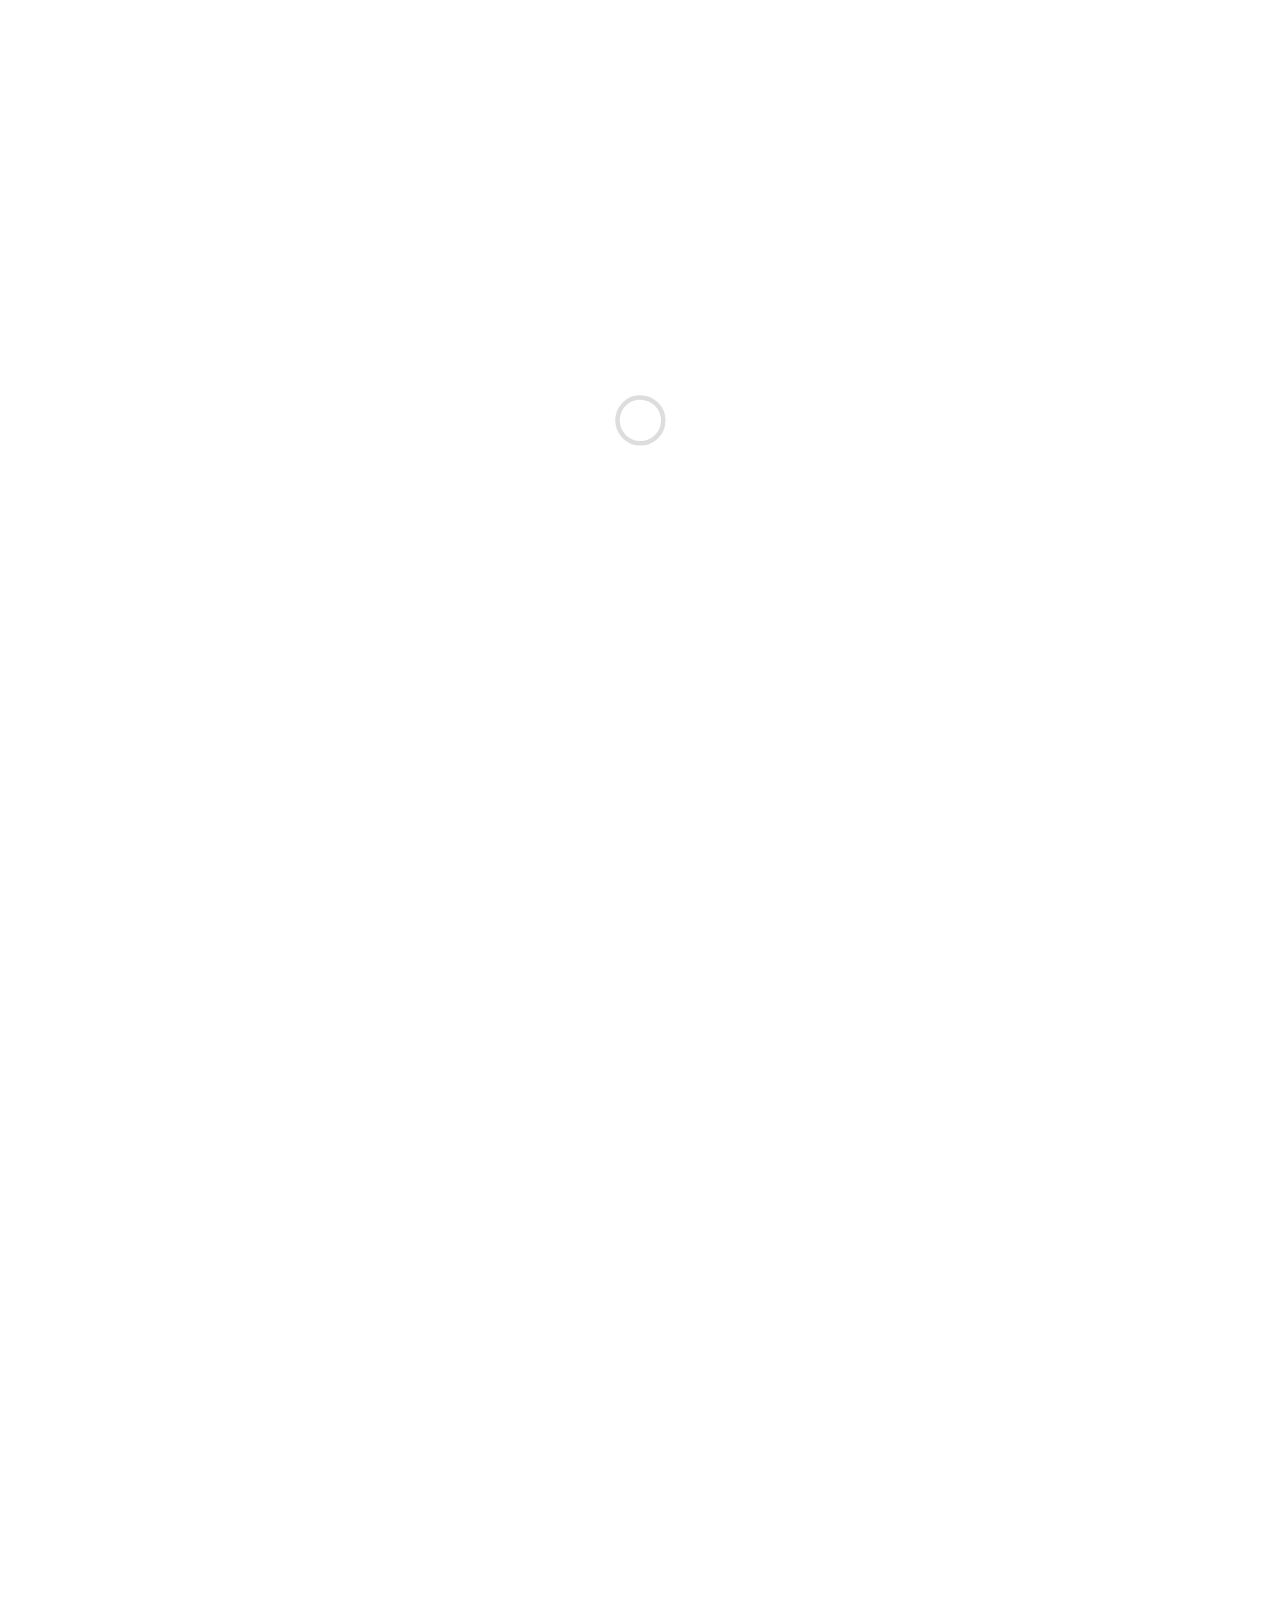
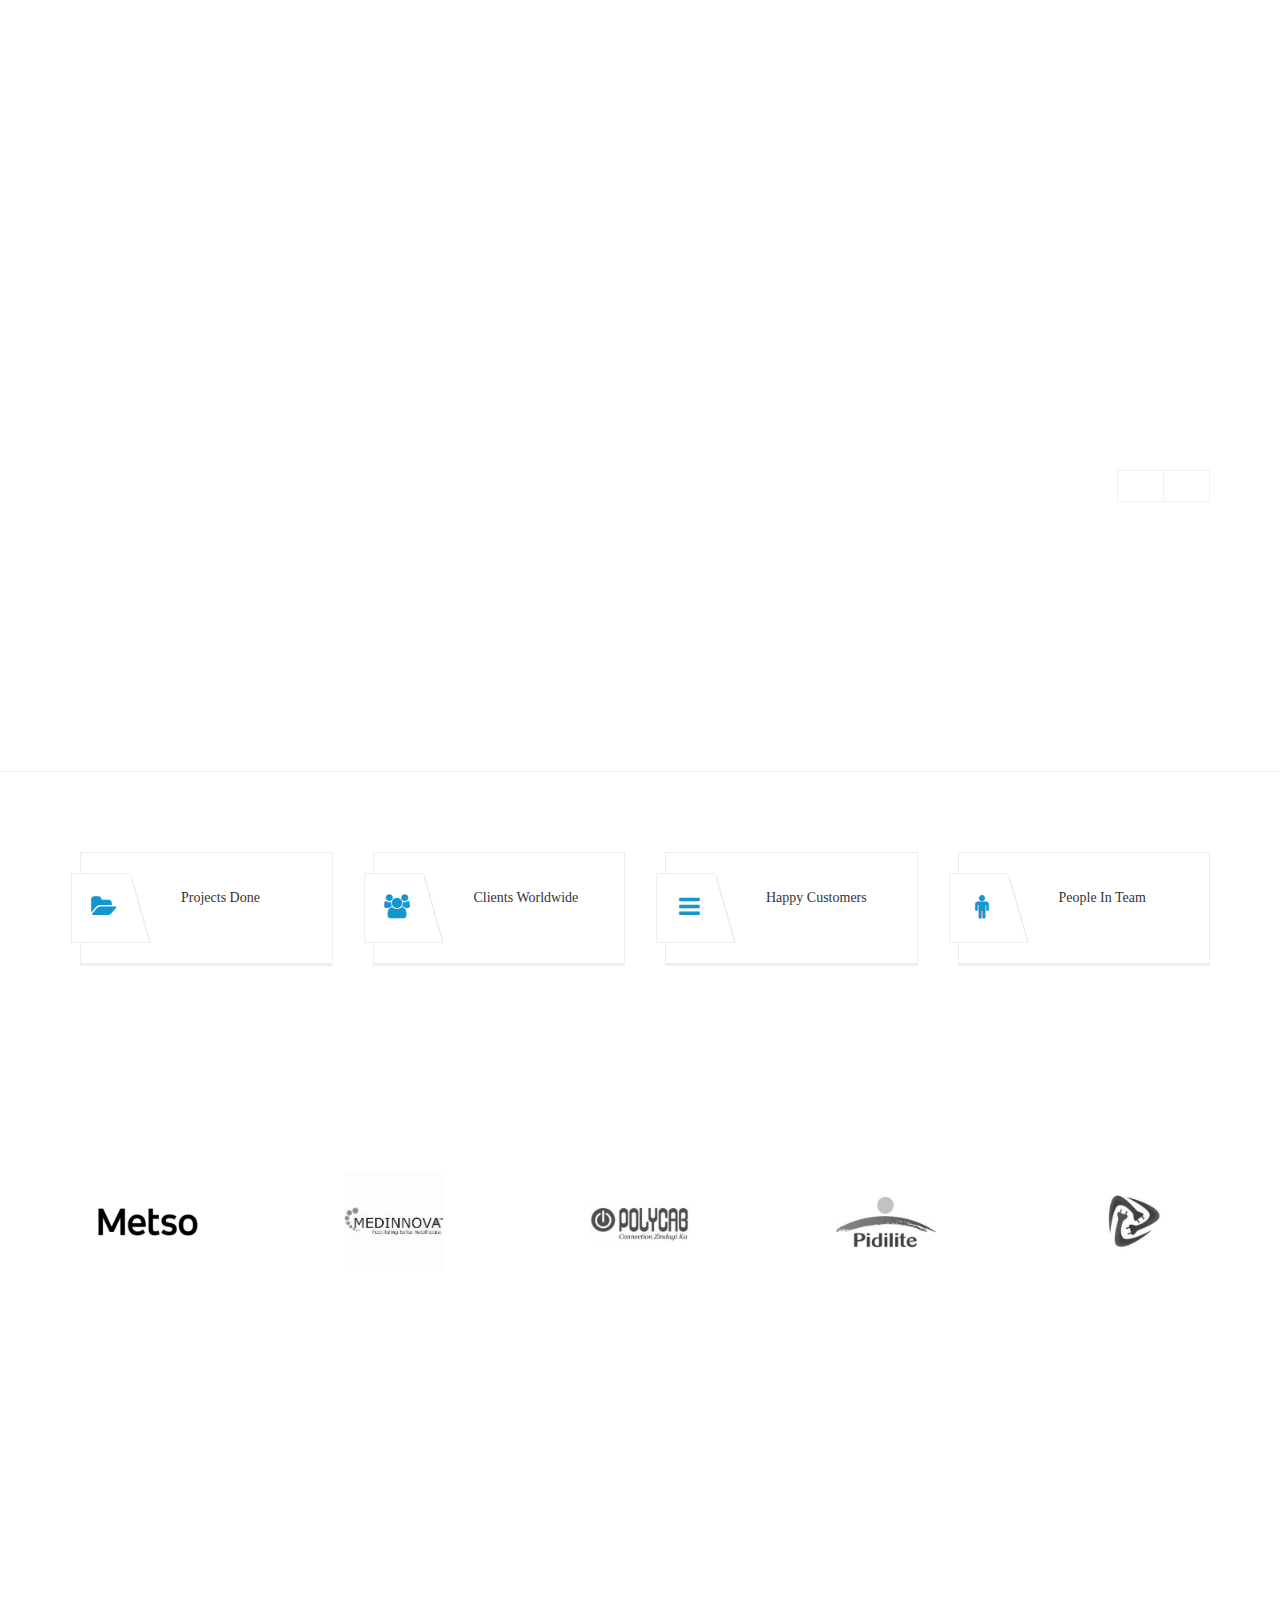
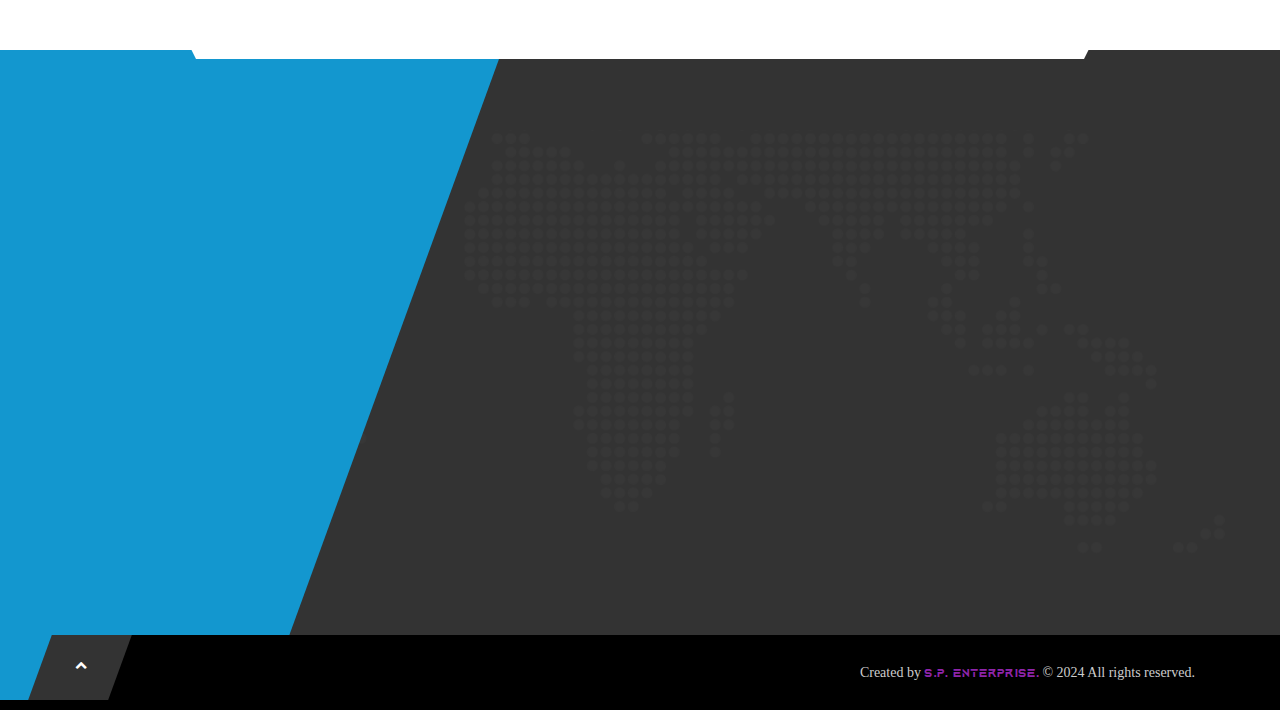
==== index.html @ 0b16272f "Added every changes client requested: Forms remaining" ====
<!DOCTYPE html>
<html>

<head>
  <meta charset="utf-8" />
  <meta name="viewport" content="width=device-width, initial-scale=1" />
  <title>Home | S.K. FIRE PROTECTION</title>
  <link rel="icon" href="img/logo.png" type="image/png" sizes="16x16" />
  <link rel="icon" href="img/logo.png" type="image/png" sizes="32x32" />
  <link rel="icon" href="img/logo.ico" type="image/x-icon" />
  <link href="css/master.css" rel="stylesheet" />
  <meta name="description" content="S.K. FIRE PROTECTION, Fire Safety Website, Vadodara, Gujarat " />
  <meta name="author" content="S.P. ENTERPRISE" />
  <meta name="keywords"
    content="S.K. Fire Protection, fire safety, fire protection services, fire extinguishers, fire alarms, fire safety equipment, fire safety solutions, Vadodara, Gujarat, fire safety consultancy, emergency fire solutions, fire safety products, fire system installation" />

  <!-- SWITCHER -->
  <link rel="stylesheet" id="switcher-css" type="text/css" href="assets/switcher/css/switcher.css" media="all" />
  <link rel="alternate stylesheet" type="text/css" href="assets/switcher/css/color1.css" title="color1" media="all"
    data-default-color="true" />
  <link rel="alternate stylesheet" type="text/css" href="assets/switcher/css/color2.css" title="color2" media="all" />
  <link rel="alternate stylesheet" type="text/css" href="assets/switcher/css/color3.css" title="color3" media="all" />
  <link rel="alternate stylesheet" type="text/css" href="assets/switcher/css/color4.css" title="color4" media="all" />
  <link rel="alternate stylesheet" type="text/css" href="assets/switcher/css/color5.css" title="color5" media="all" />
  <link rel="alternate stylesheet" type="text/css" href="assets/switcher/css/color6.css" title="color6" media="all" />
  <!-- Swiper CSS -->
  <link rel="stylesheet" href="https://unpkg.com/swiper/swiper-bundle.min.css">



  <!-- <link href="https://cdnjs.cloudflare.com/ajax/libs/font-awesome/5.15.4/css/all.min.css" rel="stylesheet" /> -->
  <style>
    @font-face {
      font-family: 'Aquire Bold';
      src: url('fonts/AquireBold.woff2') format('woff2'),
        url('fonts/AquireBold.woff') format('woff');
    }
  </style>
</head>

<body data-scrolling-animations="true">
  <div class="sp-body">
    <!-- Loader Landing Page -->
    <div id="ip-container" class="ip-container">
      <div class="ip-header">
        <div class="ip-loader">
          <svg class="ip-inner" width="60px" height="60px" viewBox="0 0 80 80">
            <path class="ip-loader-circlebg"
              d="M40,10C57.351,10,71,23.649,71,40.5S57.351,71,40.5,71 S10,57.351,10,40.5S23.649,10,39.3,10z" />
            <path id="ip-loader-circle" class="ip-loader-circle"
              d="M40,10C57.351,10,71,23.649,71,40.5S57.351,71,40.5,71 S10,57.351,10,40.5S23.649,10,40.5,10z" />
          </svg>
        </div>
      </div>
    </div>
    <!-- Loader end -->
    <header id="this-is-top">
      <div class="container-fluid">
        <div class="topmenu row">
          <nav class="col-sm-offset-3 col-md-offset-4 col-lg-offset-4 col-sm-6 col-md-5 col-lg-5">
            <a href="#">Our Profile</a>
            <!-- <a href="#">WHY US</a> -->
          </nav>
          <nav class="text-right col-sm-3 col-md-3 col-lg-3">
            <a href="https://www.facebook.com/share/oGcyywzEA2PWgg3w/?mibextid=LQQJ4d" target="_blank" rel="noopener"><i
                class="fa fa-facebook"></i></a>
            <a href="https://www.instagram.com/skfireprotection?igsh=MWU0eGJzcnNma3BvNg==" target="_blank"
              rel="noopener"><i class="fa fa-instagram"></i></a>
            <a href="#" target="_blank" rel="noopener"><i class="fa fa-twitter"></i></a>
            <a href="https://pin.it/6YFAk7bSs" target="_blank" rel="noopener"><i class="fa fa-pinterest"></i></a>
            <a href="https://youtube.com/@skfireprotection?si=cp6RNtOgEYBADUzR" target="_blank" rel="noopener"><i
                class="fa fa-youtube"></i></a>
            <a href="https://wa.me/+917600052244" target="_blank" rel="noopener">
              <i class="fa fa-whatsapp"></i>
            </a>
          </nav>
        </div>
        <div class="row header">
          <div class="col-sm-3 col-md-3 col-lg-3 d-flex align-items-center">
            <!-- Logo Section -->
            <img src="img/SK Fire Logo-01.png" width="150px" height="150px" alt="S.K. Fire Protection" />
            <!-- Name Section -->
            <!-- <span class="ms-2" style="font-size: 16px; font-weight: bold ; color: black">S.K. FIRE PROTECTION</span> -->
          </div>
          <div class="col-sm-offset-1 col-md-offset-1 col-lg-offset-1 col-sm-8 col-md-8 col-lg-8">
            <div class="text-right header-padding">
              <div class="h-block">
                <span>EMAIL US</span>
                <a href="mailto:info.skfireprotection@gmail.com " class="email-link">info.skfireprotection@gmail.com
                </a>
              </div>
              <div class="h-block"><span>WORKING HOURS</span> 10:00am - 10:00pm</div>
              <div class="h-block"><span>WORKING DAYS</span> Monday - Sunday</div>
              <a class="btn btn-success" href="contact.html">CONTACT US TODAY</a>
            </div>
          </div>
        </div>

        <div id="main-menu-bg"></div>
        <a id="menu-open" href="#"><i class="fa fa-bars"></i></a>
        <nav class="main-menu navbar-main-slide">
          <ul class="nav navbar-nav navbar-main">
            <li><a href="#">HOME</a></li>
            <li class="dropdown">
              <a data-toggle="dropdown" class="dropdown-toggle border-hover-color1" href="">OUR SERVICES <i
                  class="fa fa-angle-down"></i></a>
              <ul class="dropdown-menu">
                <li>
                  <a href="fire-hydrant-system.html">Fire Hydrant Systems</a>
                </li>
                <li><a href="fire-alarm-system.html">Fire Alarm Systems</a></li>
                <li><a href="fire-extinguishers.html">Fire Extinguishers</a></li>
                <li><a href="ip-cctv-camera.html">IP CCTV Camera</a></li>
                <li><a href="fire-sprinkler-system.html">Fire Sprinkler Systems</a></li>

              </ul>
            </li>
            <li><a href="about-us.html">ABOUT US</a></li>

            <li><a href="contact.html">OUR CONTACTS</a></li>
            <li>
              <a class="btn_header_search" href="#"><i class="fa fa-search"></i></a>
            </li>
          </ul>
          <div class="search-form-modal transition">
            <form class="navbar-form header_search_form">
              <i class="fa fa-times search-form_close"></i>
              <div class="form-group">
                <input type="text" class="form-control" placeholder="Search" />
              </div>
              <button type="submit" class="btn btn_search customBgColor">
                Search
              </button>
            </form>
          </div>
        </nav>
        <a id="menu-close" href="#"><i class="fa fa-times"></i></a>
      </div>
    </header>

    <div id="owl-main-slider" class="owl-carousel enable-owl-carousel" data-single-item="true" data-pagination="false"
      data-auto-play="true" data-main-slider="true" data-stop-on-hover="true">
      <div class="item">
        <img src="media/main-slider/1.jpg" alt="slider" />
        <div class="container-fluid">
          <div class="slider-content col-md-6 col-lg-6">
            <div style="display: table">
              <div style="display: table-cell; width: 100px; vertical-align: top">
                <a class="prev"><i class="fa fa-angle-left"></i></a>
                <a class="next"><i class="fa fa-angle-right"></i></a>
              </div>
              <div style="display: table-cell">
                <h1>FIRE HYDRANT SYSTEMS</h1>
              </div>
            </div>
            <p>
              Complete setup of hydrants, pumps, and piping for high-pressure firefighting, ensuring strategic placement
              and safety compliance.

              <br /><a class="btn btn-success" href="fire-hydrant-system.html">LEARN MORE</a>
            </p>
          </div>
        </div>
      </div>
      <div class="item">
        <img src="media/main-slider/2.jpg" alt="slider" />
        <div class="container-fluid">
          <div class="slider-content col-md-6 col-lg-6">
            <div style="display: table">
              <div style="display: table-cell; width: 100px; vertical-align: top">
                <a class="prev"><i class="fa fa-angle-left"></i></a>
                <a class="next"><i class="fa fa-angle-right"></i></a>
              </div>
              <div style="display: table-cell">
                <h1>FIRE ALARM SYSTEM</h1>
              </div>
            </div>
            <p>
              Advanced fire detection with alarms and sensors, offering early alerts and full safety compliance.


              <br /><a class="btn btn-success" href="fire-alarm-system.html">LEARN MORE</a>
            </p>
          </div>
        </div>
      </div>
      <div class="item">
        <img src="media/3-column-info/11.jpg" alt="slider" />
        <div class="container-fluid">
          <div class="slider-content col-md-6 col-lg-6">
            <div style="display: table">
              <div style="display: table-cell; width: 100px; vertical-align: top">
                <a class="prev"><i class="fa fa-angle-left"></i></a>
                <a class="next"><i class="fa fa-angle-right"></i></a>
              </div>
              <div style="display: table-cell">
                <h1>FIRE EXTINGUISHERS</h1>
              </div>
            </div>
            <p>
              Installation of CO2 and ABC extinguishers with proper mounting, signage, and functionality testing.

              <br /><a class="btn btn-success" href="fire-extinguishers.html">LEARN MORE</a>
            </p>
          </div>
        </div>
      </div>
      <div class="item">
        <img src="media/3-column-info/10.jpg" alt="slider" />
        <div class="container-fluid">
          <div class="slider-content col-md-6 col-lg-6">
            <div style="display: table">
              <div style="display: table-cell; width: 100px; vertical-align: top">
                <a class="prev"><i class="fa fa-angle-left"></i></a>
                <a class="next"><i class="fa fa-angle-right"></i></a>
              </div>
              <div style="display: table-cell">
                <h1>IP CCTV CAMERA</h1>
              </div>
            </div>
            <p>
              HD surveillance cameras with installation, network setup, and real-time monitoring options.

              <br /><a class="btn btn-success" href="ip-cctv-camera.html">LEARN MORE</a>
            </p>
          </div>
        </div>
      </div>
      <div class="item">
        <img src="media/main-slider/3.jpg" alt="slider" />
        <div class="container-fluid">
          <div class="slider-content col-md-6 col-lg-6">
            <div style="display: table">
              <div style="display: table-cell; width: 100px; vertical-align: top">
                <a class="prev"><i class="fa fa-angle-left"></i></a>
                <a class="next"><i class="fa fa-angle-right"></i></a>
              </div>
              <div style="display: table-cell">
                <h1>FIRE SPRINKLER SYSTEMS</h1>
              </div>
            </div>
            <p>
              Automatic fire suppression with sprinkler systems designed for optimal coverage and safety adherence.
              <br /><a class="btn btn-success" href="fire-sprinkler-system.html">LEARN MORE</a>
            </p>
          </div>
        </div>
      </div>
    </div>

    <!-- <div class="container-fluid">
      <div class="row column-info block-content">
        <div class="col-sm-4 col-md-4 col-lg-4 wow fadeInLeft" data-wow-delay="3.3s">
          <img src="img/truck2.jpeg" alt="slider" />
          <span></span>
          <h3>FAST CARGO MOVEMENT</h3>
          <p>
            We are able to marshall resources and more required cargo from
            origin to the required destination within the shortest time
            period.
          </p>
          <a class="btn btn-default btn-sm" href="road-trucking.html">READ MORE</a>
        </div>
        <div class="col-sm-4 col-md-4 col-lg-4 wow fadeInUp" data-wow-delay="3.3s">
          <img src="img/truck.jpeg" alt="Img" />
          <span></span>
          <h3>FAST AIR FREIGHT</h3>
          <p>
            we are able to offer international coverage on air freight and
            also assist in interconnections of flights schedules for Transit
            Cargo
          </p>
          <a class="btn btn-default btn-sm" href="clearance.html">READ MORE</a>
        </div>
        <div class="col-sm-4 col-md-4 col-lg-4 wow fadeInRight" data-wow-delay="3.3s">
          <img src="img/truck3.jpeg" alt="Img" />
          <span></span>
          <h3>GROUND SHIPPING</h3>
          <p>
            We provide a reasonable yet comprehensive transportation network
            within East and Central Africa road from the Port.
          </p>
          <a class="btn btn-default btn-sm" href="road-trucking.html">READ MORE</a>
        </div>
      </div>
    </div> -->

    <hr />
    <div class="big-hr color-1 wow zoomInUp" data-wow-delay="0.3s">
      <div class="text-left" style="margin-right: 40px">
        <h2>Your Protection is Our Profession !!!</h2>
        <p>Address : F/F 146, Phoenix Complex, Nr. Suraj Plaza, Sayajigunj, Vadodara, Gujarat, 390006</p>
      </div>
      <div>
        <a class="btn btn-success btn-lg" href="contact.html">CONTACT US TODAY</a>
      </div>
    </div>

    <div class="container-fluid block-content">
      <div class="text-center hgroup wow zoomInUp" data-wow-delay="0.3s">
        <h1>OUR SERVICES</h1>
        <h2 class="blackcolor">
          Reliable Fire Protection & Security Solutions – <br \> Safeguarding Your Business with Expert Systems
        </h2>
      </div>
      <div class="row our-services text-center">
        <div class="col-sm-6 col-md-4 col-lg-4 wow zoomInLeft" data-wow-delay="0.3s">
          <a href="fire-hydrant-system.html">
            <span>
              <img src="fonts/fire-hydrant.svg" alt="Fire Icon" style="width: 40px; height: 40px;" />
            </span>
            <h4>FIRE HYDRANT SYSTEMS</h4>
            <p>
              Reliable and robust, our fire hydrant systems
              stand ready to protect lives and property. Engineered for performance, ensuring safety when it matters
              most.
            </p>
          </a>
        </div>
        <div class="col-sm-6 col-md-4 col-lg-4 wow zoomInUp" data-wow-delay="0.3s">
          <a href="fire-alarm-system.html">
            <span><img src="fonts/fire-alarm.svg" alt="Fire Icon" style="width: 40px; height: 40px;" /></span>
            <h4>FIRE ALARM SYSTEMS</h4>
            <p>
              Stay ahead of danger with our reliable fire
              alarm systems. Protect lives and property with instant alerts when every second counts.
            </p>
          </a>
        </div>
        <div class="col-sm-6 col-md-4 col-lg-4 wow zoomInUp" data-wow-delay="0.3s">
          <a href="fire-extinguishers.html">
            <span><img src="fonts/fire-extinguisher.svg" alt="Fire Icon" style="width: 40px; height: 40px;" /></span>
            <h4>FIRE EXTINGUISHERS</h4>
            <p>
              Reliable fire extinguishers for
              swift response and safety. Empowering you to tackle fires quickly and efficiently, ensuring
              protection when you need it most.
            </p>
          </a>
        </div>
        <div class="col-sm-6 col-md-4 col-lg-4 wow zoomInUp" data-wow-delay="0.3s">
          <a href="ip-cctv-camera.html">
            <span><img src="fonts/cctv-camera.svg" alt="Fire Icon" style="width: 40px; height: 40px;" /></span>
            <h4>IP CCTV CAMERAS</h4>
            <p>
              Secure your premises with
              cutting-edge IP CCTV cameras for real-time monitoring and high-definition surveillance. Our
              systems offer reliable protection, anytime, anywhere, with advanced features for enhanced
              security
            </p>
          </a>
        </div>
        <div class="col-sm-6 col-md-4 col-lg-4 wow zoomInUp" data-wow-delay="0.3s">
          <a href="fire-sprinkler-system.html">
            <span><img src="fonts/sprinkler.svg" alt="Fire Icon" style="width: 40px; height: 40px;" /></span>
            <h4>FIRE SPRINKLER SYSTEMS</h4>
            <p>
              Reliable fire protection at the push
              of a button. Our fire sprinkler systems ensure early detection and swift suppression, keeping
              your property safe.
            </p>
          </a>
        </div>
      </div>
    </div>

    <div class="block-content inner-offset">
      <div class="info-texts wow fadeIn" data-wow-delay="0.3s">
        <div class="container-fluid">
          <div class="row">
            <div class="col-sm-4 col-md-4 col-lg-4">
              <p>
                We can assist you with the services we provide thanks to our extensive network of offices in all
                important cities.

              </p>
            </div>
            <div class="col-sm-4 col-md-4 col-lg-4">
              <p>
                Our happy clients are receiving specialised services in fire safety solutions from us with the
                assistance
                of our authorized partners.
              </p>
            </div>
            <div class="col-sm-4 col-md-4 col-lg-4">
              <p>
                We offer full-service fire safety solutions, emergency response, and fire risk management.


              </p>
            </div>
          </div>
        </div>
      </div>
    </div>

    <div class="fleet-gallery block-content bg-image inner-offset">
      <div class="container-fluid inner-offset">
        <div class="text-center hgroup wow zoomInUp" data-wow-delay="0.3s">
          <h1>GALLERY OF OUR WORK</h1>
          <h2>We always utilize the best and fastest fire response systems.

          </h2>
        </div>
        <div id="fleet-gallery" class="owl-carousel enable-owl-carousel" data-pagination="false" data-navigation="true"
          data-min450="2" data-min600="2" data-min768="4">
          <div class="wow rotateIn" data-wow-delay="0.3s">
            <img src="img/image-worker.jpg" alt="Img" style="height: 200px" />
          </div>
          <div class="wow rotateIn" data-wow-delay="0.3s">
            <img src="img/image-worker.jpg" alt="Img" style="height: 200px" />
          </div>
          <div class="wow rotateIn" data-wow-delay="0.3s">
            <img src="img/image-worker.jpg" alt="Img" style="height: 200px" />
          </div>
          <div class="wow rotateIn" data-wow-delay="0.3s">
            <img src="img/image-worker.jpg" alt="Img" style="height: 200px" />
          </div>
          <div class="wow rotateIn" data-wow-delay="0.3s">
            <img src="img/image-worker.jpg" alt="Img" style="height: 200px" />
          </div>
          <div class="wow rotateIn" data-wow-delay="0.3s">
            <img src="img/image-worker.jpg" alt="Img" style="height: 200px" />
          </div>
          <div class="wow rotateIn" data-wow-delay="0.3s">
            <img src="img/image-worker.jpg" alt="Img" style="height: 200px" />
          </div>
        </div>
      </div>
    </div>

    <hr />

    <div class="container-fluid block-content percent-blocks" data-waypoint-scroll="true">
      <div class="row stats">
        <div class="col-sm-6 col-md-3 col-lg-3">
          <div class="chart" data-percent="230">
            <span><i class="fa fa-folder-open"></i></span>
            <span class="percent"></span>Projects Done
          </div>
        </div>
        <div class="col-sm-6 col-md-3 col-lg-3">
          <div class="chart" data-percent="68">
            <span><i class="fa fa-users"></i></span>
            <span class="percent"></span>Clients Worldwide
          </div>
        </div>
        <div class="col-sm-6 col-md-3 col-lg-3">
          <div class="chart" data-percent="16">
            <span><i class="fa fa-bars"></i></span>
            <span class="percent"></span>Happy Customers
          </div>
        </div>
        <div class="col-sm-6 col-md-3 col-lg-3">
          <div class="chart" data-percent="46">
            <span><i class="fa fa-male"></i></span>
            <span class="percent"></span>People In Team
          </div>
        </div>
      </div>
    </div>

    <div class="swiper-container">
      <div class="text-center hgroup wow zoomInUp" data-wow-delay="0.3s">
        <h1>OUR CLIENTS</h1>
      </div>
      <div class="swiper-wrapper">
        <div class="swiper-slide">
          <img src="media/clients/Client 1.png" alt="Client 3 Logo" class="client-logo" />
        </div>
        <div class="swiper-slide">
          <img src="media/clients/Client 2.png" alt="Client 3 Logo" class="client-logo" />
        </div>
        <div class="swiper-slide">
          <img src="media/clients/Client 3.png" alt="Client 3 Logo" class="client-logo" />
        </div>
        <div class="swiper-slide">
          <img src="media/clients/Client 4.png" alt="Client 3 Logo" class="client-logo" />
        </div>
        <div class="swiper-slide">
          <img src="media/clients/Client 5.png" alt="Client 3 Logo" class="client-logo" />
        </div>
        <div class="swiper-slide">
          <img src="media/clients/Client 6.png" alt="Client 3 Logo" class="client-logo" />
        </div>
        <div class="swiper-slide">
          <img src="media/clients/Client 7.png" alt="Client 3 Logo" class="client-logo" />
        </div>
        <div class="swiper-slide">
          <img src="media/clients/Client 8.png" alt="Client 3 Logo" class="client-logo" />
        </div>
        <div class="swiper-slide">
          <img src="media/clients/Client 9.png" alt="Client 3 Logo" class="client-logo" />
        </div>
        <div class="swiper-slide">
          <img src="media/clients/Client 10.png" alt="Client 3 Logo" class="client-logo" />
        </div>
        <div class="swiper-slide">
          <img src="media/clients/Client 11.png" alt="Client 3 Logo" class="client-logo" />
        </div>
        <div class="swiper-slide">
          <img src="media/clients/Client 12.png" alt="Client 3 Logo" class="client-logo" />
        </div>
        <div class="swiper-slide">
          <img src="media/clients/Client 13.png" alt="Client 3 Logo" class="client-logo" />
        </div>
        <div class="swiper-slide">
          <img src="media/clients/Client 14.png" alt="Client 3 Logo" class="client-logo" />
        </div>
        <div class="swiper-slide">
          <img src="media/clients/Client 15.png" alt="Client 3 Logo" class="client-logo" />
        </div>
        <div class="swiper-slide">
          <img src="media/clients/Client 16.png" alt="Client 3 Logo" class="client-logo" />
        </div>
        <div class="swiper-slide">
          <img src="media/clients/Client 17.png" alt="Client 3 Logo" class="client-logo" />
        </div>
        <div class="swiper-slide">
          <img src="media/clients/Client 18.png" alt="Client 3 Logo" class="client-logo" />
        </div>
        <div class="swiper-slide">
          <img src="media/clients/Client 19.png" alt="Client 3 Logo" class="client-logo" />
        </div>
        <div class="swiper-slide">
          <img src="media/clients/Client 20.png" alt="Client 3 Logo" class="client-logo" />
        </div>
        <div class="swiper-slide">
          <img src="media/clients/Client 21.png" alt="Client 3 Logo" class="client-logo" />
        </div>
        <div class="swiper-slide">
          <img src="media/clients/Client 22.png" alt="Client 3 Logo" class="client-logo" />
        </div>
        <div class="swiper-slide">
          <img src="media/clients/Client 23.png" alt="Client 3 Logo" class="client-logo" />
        </div>
        <div class="swiper-slide">
          <img src="media/clients/Client 24.png" alt="Client 3 Logo" class="client-logo" />
        </div>
        <div class="swiper-slide">
          <img src="media/clients/Client 25.png" alt="Client 3 Logo" class="client-logo" />
        </div>
        <div class="swiper-slide">
          <img src="media/clients/Client 26.png" alt="Client 3 Logo" class="client-logo" />
        </div>
        <div class="swiper-slide">
          <img src="media/clients/Client 27.png" alt="Client 3 Logo" class="client-logo" />
        </div>
        <div class="swiper-slide">
          <img src="media/clients/Client 28.png" alt="Client 3 Logo" class="client-logo" />
        </div>
        <!-- Add more slides as needed -->
      </div>
      <!-- Navigation buttons -->
      <!-- <div class="swiper-button-next"></div>
      <div class="swiper-button-prev"></div> -->
      <!-- Pagination -->
      <!-- <div class="swiper-pagination"></div> -->
    </div>
    <!-- <div class="block-content bg-image blog-section inner-offset">
      <div class="container-fluid">
        <div class="hgroup wow fadeInLeft" data-wow-delay="0.3s">
          <h1>CUSTOMISED SERVICES</h1>
        </div>
        <a class="btn btn-danger pull-right read-all-news wow fadeInRight" data-wow-delay="0.3s" href="#">VIEW ALL
          SERVICES</a>
        <div class="row">
          <div class="col-sm-6 col-md-6 col-lg-6 one-news wow fadeInLeft" data-wow-delay="0.3s">
            <div style="background-image: url(media/3-column-info/2.jpg)">
              <div>
                <a href="#">
                  <h3>AIR FREIGHT SERVICES</h3>
                </a>
              </div>
            </div>
          </div>
          <div class="col-sm-6 col-md-6 col-lg-6 two-news wow fadeInRight" data-wow-delay="0.3s">
            <div class="news-item row">
              <div class="col-sm-6 col-md-6 col-lg-6">
                <div style="background-image: url(media/3-column-info/1.jpg)"></div>
              </div>
              <div class="col-sm-6 col-md-6 col-lg-6">
                <div>
                  <a href="road-trucking.html">
                    <h3>ROAD TRUCKING</h3>
                  </a>
                </div>
              </div>
            </div>
            <div class="news-item row">
              <div class="col-sm-6 col-md-6 col-lg-6">
                <div style="background-image: url(media/3-column-info/4.jpg)"></div>
              </div>
              <div class="col-sm-6 col-md-6 col-lg-6">
                <div>
                  <a href="#">
                    <h3>IMPORTS & EXPORTS OF GOODS</h3>
                  </a>
                </div>
              </div>
            </div>
          </div>
        </div>
      </div>
    </div> -->

    <div class="container-fluid partners block-content">
      <div class="text-center hgroup wow zoomInUp" data-wow-delay="0.3s">
        <h1>ABOUT US</h1>
      </div>
      <div class="hgroup title-space wow fadeInLeft" data-wow-delay="0.3s">
        <h2 class="blackcolor" >
          At S.K. Fire Protection, we are committed to safeguarding lives and property through world-class fire safety
          solutions. With a steadfast dedication to excellence, we specialize in comprehensive fire services, including
          fire prevention, detection, suppression, and emergency response management. Our team is driven by the mission
          to create safer environments for businesses, residences, and communities.
        </h2>
      </div>
    </div>

    <footer>
      <div class="color-part2"></div>
      <div class="color-part"></div>
      <div class="container-fluid">
        <div class="row block-content">
          <div class="col-sm-4 wow zoomIn" data-wow-delay="0.3s">
            <img src="img/SK Fire Logo-01.png" width="220px" height="220px" alt="#SKFP" />
            <p>
              Your Protection Is Our Profession - <br \>
              Dealing In World Class Fire Safety Profession.

            </p>
            <div class="footer-icons">
              <a href="https://www.facebook.com/share/oGcyywzEA2PWgg3w/?mibextid=LQQJ4d" target="_blank"
                rel="noopener"><i class="fa fa-facebook fa-2x"></i></a>
              <a href="https://www.instagram.com/skfireprotection?igsh=MWU0eGJzcnNma3BvNg==" target="_blank"
                rel="noopener"><i class="fa fa-instagram fa-2x"></i></a>
              <a href="#" target="_blank" rel="noopener"><i class="fa fa-twitter fa-2x"></i></a>
              <a href="https://pin.it/6YFAk7bSs" target="_blank" rel="noopener"><i
                  class="fa fa-pinterest fa-2x"></i></a>
              <a href="https://youtube.com/@skfireprotection?si=cp6RNtOgEYBADUzR" target="_blank" rel="noopener"><i
                  class="fa fa-youtube fa-2x"></i></a>
              <a href="https://wa.me/+917600052244" target="_blank" rel="noopener">
                <i class="fa fa-whatsapp fa-2x"></i>
              </a>



            </div>
            <a href="contact.html" class="btn btn-lg btn-danger">CONTACT US TODAY</a>
          </div>
          <div class="col-sm-2 wow zoomIn" data-wow-delay="0.3s">
            <h4>WHAT WE OFFER</h4>
            <nav>
              <a href="fire-hydrant-system.html">Fire Hydrant Systems</a>
              <a href="fire-alarm-system.html">Fire Alarm Systems</a>
              <a href="fire-extinguishers.html">Fire Extinguishers</a>
              <a href="ip-cctv-camera.html">IP CCTV Camera</a>
              <a href="fire-sprinkler-system.html">Fire Sprinkler Systems</a>
            </nav>
          </div>
          <div class="col-sm-2 wow zoomIn" data-wow-delay="0.3s">
            <h4>MAIN LINKS</h4>
            <nav>
              <a href="#">Home</a>
              <a href="#">Our Services</a>
              <a href="about-us.html">About Us</a>

              <a href="contact.html">Contact</a>
            </nav>
          </div>
          <div class="col-sm-4 wow zoomIn" data-wow-delay="0.3s">
            <h4>CONTACT INFO</h4>
            Your Protection Is Our Profession - <br \>
            Dealing In World Class Fire Safety Profession.
            <div class="contact-info">
              <span><i class="fa fa-location-arrow"></i>
                <p><strong>S.K. FIRE PROTECTION</strong><br \>Address : F/F 146, Phoenix Complex, Nr. Suraj
                  Plaza, Sayajigunj, Vadodara, Gujarat 39006</p>
              </span>
              <span>
                <i class="fa fa-phone"></i> Mobile:
                <a href="tel:+917600052244" class="phone-link">+91 7600 052 244</a> |
                <a href="tel:+917573052244" class="phone-link1">+91 7573 052 244</a>
              </span>
              <span><i class="fa fa-envelope"></i><a href="mailto:info.skfireprotection@gmail.com "
                  class="email-link">info.skfireprotection@gmail.com </a></span>
              <span><i class="fa fa-clock-o"></i>Monday - Sunday || 10:00am - 10:00pm</span>
            </div>
          </div>
        </div>
        <div class="copy text-right">
          <a id="to-top" href="#this-is-top"><i class="fa fa-chevron-up"></i></a>Created by <a
            href="https://spedgetech.vercel.app/" target="_blank">
            <span class="sp">S.P. </span>
            <span class="enterprise">ENTERPRISE.</span>
          </a>
          &copy; 2024 All rights reserved.
        </div>
      </div>
    </footer>
  </div>
  <!--Main-->
  <script src="js/jquery-1.11.3.min.js"></script>
  <script src="js/jquery-ui.min.js"></script>
  <script src="js/bootstrap.min.js"></script>
  <script src="js/modernizr.custom.js"></script>

  <script src="assets/rendro-easy-pie-chart/dist/jquery.easypiechart.min.js"></script>
  <script src="js/waypoints.min.js"></script>
  <script src="js/jquery.easypiechart.min.js"></script>
  <!-- Loader -->
  <script src="assets/loader/js/classie.js"></script>
  <script src="assets/loader/js/pathLoader.js"></script>
  <script src="assets/loader/js/main.js"></script>
  <script src="js/classie.js"></script>
  <!--Switcher-->
  <script src="assets/switcher/js/switcher.js"></script>
  <!--Owl Carousel-->
  <script src="assets/owl-carousel/owl.carousel.min.js"></script>
  <!-- SCRIPTS -->
  <script type="text/javascript" src="assets/isotope/jquery.isotope.min.js"></script>
  <!--Theme-->
  <script src="js/jquery.smooth-scroll.js"></script>
  <script src="js/wow.min.js"></script>
  <script src="js/jquery.placeholder.min.js"></script>
  <script src="js/smoothscroll.min.js"></script>
  <script src="js/theme.js"></script>
  <!-- Swiper JS -->
  <script src="https://unpkg.com/swiper/swiper-bundle.min.js"></script>
  <!-- Link to your external JavaScript file -->
  <script src="swiper-config.js"></script>
</body>
<meta http-equiv="content-type" content="text/html;charset=UTF-8" />

</html>
---- css/master.css ----
/*------------------------------------------------------------------
[Master Stylesheet]

- MAIN CSS
- FONTS
- PLUGIN CSS

Author:     Andrey Sokoltsov
Profile:    http://themeforest.net/user/andreysokoltsov
-------------------------------------------------------------------*/

/* MAIN CSS */
@import url('bootstrap.min.css');
@import url('skin-bootstrap.css');
@import url('font-awesome.min.css');
@import url('theme.css');
@import url('responsive.css');
@import url('animate.css');
@import url('color.css');



/* FONTS */
@import url(http://fonts.googleapis.com/css?family=Roboto:400,700,300,900,700italic,400italic,500,500italic,300italic);
@import url(http://fonts.googleapis.com/css?family=Montserrat:400,700);
@import url(../fonts/flaticon/flaticon.css);
/* @import url('~font-awesome/css/font-awesome.min.css'); */





/* PLUGIN CSS */
@import url('../assets/loader/css/loader.css');
@import url('../assets/owl-carousel/owl.carousel.css');
@import url('../assets/owl-carousel/owl.theme.css');
@import url('../assets/isotope/isotope.css');
---- assets/switcher/css/switcher.css ----
.styleswitch.layoutswitch{
	background:none repeat scroll 0 0 #f4f4f4;
	border: medium none !important;
	color:#fff !important;
	display: inline-block;
	height: auto;
	margin: 3px 0;
	padding: 2px;
	text-align: center;
	text-transform: uppercase;
	width: 100%;
	text-decoration:none !important;
	-webkit-transition: all .3s ease-out;
	-moz-transition: all .3s ease-out;
	-ms-transition: all .3s ease-out;
	-o-transition: all .3s ease-out;
	transition: all .3s ease-out;
}
.styleswitch.layoutswitch:hover{
	background:#000 !important;
}
.styleswitch {
	background-color: #e425e9;
	border: 4px solid #ddd;
	display: inline-block;
	height: 28px;
	margin: 4px 10px;
	width: 28px;
}
#switcher-body .container {
	background: #fff;
	margin: 50px auto;
	border: 1px solid #dedede;
	padding: 40px;
}
.demo_changer {
	z-index: 900;
	position: fixed;
	left: -70px;
	top: 80px;
	font-weight: 400 !important;
}
.purchase {
	text-decoration: underline;
	color: #4BACC6
}
.demoPanel {
	position: relative;
}
.evo-pop {
	z-index: 10000;
	width: 204px;
	padding: 3px 3px 0
}
.evo-pop-ie {
	z-index: 10000;
	width: 212px;
	padding: 3px
}
.evo-palette td {
	font-size: 1px;
	border: solid 1px #c0c0c0;
	padding: 7px;
	cursor: pointer
}
.evo-palette tr.top td {
	border-bottom: 0
}
.evo-palette tr.in td {
	border-top: 0;
	border-bottom: 0
}
.evo-palette tr.bottom td {
	border-top: 0
}
.evo-palette div.sep {
	height: 3px
}
.evo-palette, .evo-palette-ie {
	border-collapse: separate;
	border-spacing: 4px 0;
	*border-collapse:expression('separate', cellSpacing='2px')
}
.evo-palette th, .evo-palette-ie th {
	border: 0;
	padding: 5px 3px;
	text-align: left;
	font-weight: normal;
	background: transparent!important
}
.evo-palette-ie td {
	font-size: 1px;
	border: solid 1px #c0c0c0;
	padding: 7px;
	cursor: pointer
}
.evo-palette2, .evo-palette2-ie {
	margin: auto;
	border-collapse: collapse
}
.evo-palette2 td, .evo-palette2-ie td {
	font-size: 1px;
	cursor: pointer
}
.evo-palette2 td {
	padding: 6px 7px
}
.evo-palette2-ie td {
	padding: 5px
}
.evo-palcenter {
	padding: 5px;
	text-align: center
}
.evo-colorind, .evo-colorind-ie, .evo-colorind-ff {
	border: solid 1px #c3c3c3;
	width: 20px;
	height: 20px;
	float: right
}
.evo-colorind {
	position: relative;
	top: 2px
}
.evo-colorind-ie {
	position: relative;
	top: -23px
}
.evo-colorbox-ie {
	font-size: 8px;
	padding: 3px 9px!important
}
.evo-colortxt-ie {
	position: relative;
	top: -6px
}
.evo-pop:after, .evo-pop-ie:after, .evo-colorind:after, .evo-colorind-ie:after, .evo-colorind-ff:after, .evo-color span:after, .evo-cHist:after {
	content: ".";
	display: block;
	height: 0;
	clear: both;
	visibility: hidden;
	font-size: 0
}
.evo-color {
	width: 94px;
	padding: 1px 3px 0 4px
}
.evo-color div {
	border: solid 1px #808080;
	border-right: solid 1px #c0c0c0;
	border-bottom: solid 1px #c0c0c0;
	padding: 3px;
	margin-bottom: 5px;
	width: 10px;
	height: 10px;
	float: left
}
.evo-color span {
	font-size: 15px;
	margin: 1px 0 4px 3px;
	float: left
}
.evo-sep {
	height: 10px;
	font-size: 0
}
.evo-more {
	padding: 4px 5px 4px;
	font-size: smaller
}
.evo-cHist {
	padding: 3px
}
.evo-cHist div {
	cursor: pointer;
	border: solid 1px #c0c0c0;
	padding: 3px;
	margin: 5px;
	width: 10px;
	height: 10px;
	float: left
}
a.evo-hist {
	margin-left: 6px
}
.evo-pointer {
	cursor: pointer
}
.evo-pop {
	background: #FFFFFF;
	border: 1px solid #DEDEDE;
	padding: 10px !important;
	width: 225px !important;
	z-index: 10000;
}
.evo-colorind, .evo-colorind-ie, .evo-colorind-ff {
	border: 1px solid #C3C3C3;
	height: 20px;
	position: absolute;
	top: 11px;
	right: 5px;
	width: 20px;
}
.demo_changer p {
	margin: 10px 0;
}
.demo_changer .dropdown-menu > li > a:hover, .dropdown-menu > li > a:focus {
	background: #fff;
}
.demo_changer h4 {
	color: #545454 !important;
	margin: 10px 0 !important;
	text-transform: uppercase;
}
.demo_changer select:active, .demo_changer select:focus, .demo_changer select:hover, .demo_changer .button:active, .demo_changer .button:focus, .demo_changer .button:hover, .demo_changer .btn:active, .demo_changer .btn:focus, .demo_changer .btn:hover, .demo_changer .button:active, .demo_changer .button:focus, .demo_changer .button:hover {
	box-shadow: none !important;
}
.demo_changer .button {
	-moz-user-select: none;
	background-image: none;
	border: 1px solid #ddd;
	border-radius: 3px;
	cursor: pointer;
	display: inline-block;
	font-size: 14px;
	font-weight: normal;
	background: #fff;
	line-height: 1.42857;
	margin-bottom: 0;
	width: 145px !important;
	padding: 6px 12px;
	text-align: center;
	vertical-align: middle;
	white-space: nowrap;
}
.demo_changer .img-thumbnail {
	height: 35px;
	background-color: #fff;
	border: 1px solid #ddd;
	margin-bottom: 5px;
	width: 46% !important;
	padding: 2px;
}
.demo_changer img {
	border: 4px solid #E1E1E1;
	height: 32px;
	margin: 2px !important;
	width: 32px !important;
}
.demo_changer hr {
	border-color: #E0E0E0;
}
.demo_changer, .demo_changer p {
	color: #545454 !important;
}
.demo_changer h4 {
	color: #212121 !important;
	font-size: 12px;
	padding-bottom: 0;
	text-align: center;
}
.demo_changer i {
	color: #fff;
	font-size: 21px;
}
.demo_changer .btn {
	margin-top: 10px;
}
.demo_changer .demo-icon {
	border-style: solid solid solid none;
	border-width: 1px 1px 1px 0px;
	border-color: #ddd;
	cursor: pointer;
	text-align: center;
	padding: 2px;
	float: right;
	height:40px;
	line-height: 40px;
	width: 40px;
}
.demo_changer .form_holder {
	background: #ffffff;
	border: 1px solid #ddd;
	border-radius: 0;
	cursor: pointer;
	float: right;
	font-size: 12px;
	padding: 6px;
	width: 71px;
}
.demo_changer .form_holder p {
	font-size: 12px;
}
.color_display_2 {
	clear: both;
	color: #FFFFFF;
	display: inline-block;
	font-size: 12px;
	width: 31px !important;
	height: 31px;
	margin-bottom: 7px;
	padding: 4px 10px;
	text-align: center;
	text-shadow: 0 -1px 0 rgba(0, 0, 0, 0.3);
	text-transform: uppercase;
	box-shadow: 0 1px 0 rgba(255, 255, 255, 0.3) inset, 0 0 2px rgba(255, 255, 255, 0.3) inset, 0 1px 2px rgba(0, 0, 0, 0.29);
}
.color_display_2 a {
	color: #fff;
	text-decoration: none;
}
.color_display_2 a:focus, .color_display_2 a:hover {
	color: #ededed !important;
	text-decoration: none;
}
.demoPanel {
	margin: 0;
	padding: 0;
	width: 125px;
}
.predefined_styles {
	padding: 0 5px;
}

@media only screen and (max-width: 768px) {
	.demo_changer {
	display: none;
}
}
.demo_changer .btn {
	width: 165px !important;
}
.bootstrap-select.show-menu-arrow.open > .btn {
	z-index: 2051;
}
.bootstrap-select .btn:focus {
	outline: thin dotted #333333 !important;
	outline: 5px auto -webkit-focus-ring-color !important;
	outline-offset: -2px;
}
.bootstrap-select.btn-group .btn .filter-option {
	overflow: hidden;
	position: absolute;
	left: 12px;
	right: 25px;
	text-align: left;
}
.bootstrap-select.btn-group .btn .caret {
	position: absolute;
	top: 50%;
	right: 12px;
	margin-top: -2px;
	vertical-align: middle;
}
.bootstrap-select.btn-group > .disabled, .bootstrap-select.btn-group .dropdown-menu li.disabled > a {
	cursor: not-allowed;
}
.bootstrap-select.btn-group > .disabled:focus {
	outline: none !important;
}
.bootstrap-select.btn-group[class*="span"] .btn {
	width: 100%;
}
.bootstrap-select.btn-group .dropdown-menu {
	min-width: 100%;
	-moz-box-sizing: border-box;
	-webkit-box-sizing: border-box;
	box-sizing: border-box;
}
.bootstrap-select.btn-group .dropdown-menu.inner {
	position: static;
	border: 0;
	padding: 0;
	margin: 0;
	-webkit-border-radius: 0;
	-moz-border-radius: 0;
	border-radius: 0;
	-webkit-box-shadow: none;
	-moz-box-shadow: none;
	box-shadow: none;
}
.bootstrap-select.btn-group .dropdown-menu dt {
	display: block;
	padding: 3px 20px;
	cursor: default;
}
.bootstrap-select.btn-group .div-contain {
	overflow: hidden;
}
.bootstrap-select.btn-group .dropdown-menu li {
	position: relative;
}
.bootstrap-select.btn-group .dropdown-menu li > a.opt {
	position: relative;
	padding-left: 35px;
}
.bootstrap-select.btn-group .dropdown-menu li > a {
	cursor: pointer;
}
.bootstrap-select.btn-group .dropdown-menu li > dt small {
	font-weight: normal;
}
.bootstrap-select.btn-group.show-tick .dropdown-menu li.selected a i.check-mark {
	display: inline-block;
	position: absolute;
	right: 15px;
	margin-top: 2.5px;
}
.bootstrap-select.btn-group .dropdown-menu li a i.check-mark {
	display: none;
}
.bootstrap-select.btn-group.show-tick .dropdown-menu li a span.text {
	margin-right: 34px;
}
.bootstrap-select.btn-group .dropdown-menu li small {
	padding-left: 0.5em;
}
.bootstrap-select.btn-group .dropdown-menu li:not(.disabled) > a:hover small, .bootstrap-select.btn-group .dropdown-menu li:not(.disabled) > a:focus small, .bootstrap-select.btn-group .dropdown-menu li.active:not(.disabled) > a small {
	color: #64b1d8;
	color: rgba(255,255,255,0.4);
}
.bootstrap-select.btn-group .dropdown-menu li > dt small {
	font-weight: normal;
}
.bootstrap-select.show-menu-arrow .dropdown-toggle:before {
	content: '';
	display: inline-block;
	border-left: 7px solid transparent;
	border-right: 7px solid transparent;
	border-bottom: 7px solid #CCC;
	border-bottom-color: rgba(0, 0, 0, 0.2);
	position: absolute;
	bottom: -4px;
	left: 9px;
	display: none;
}
.bootstrap-select.show-menu-arrow .dropdown-toggle:after {
	content: '';
	display: inline-block;
	border-left: 6px solid transparent;
	border-right: 6px solid transparent;
	border-bottom: 6px solid white;
	position: absolute;
	bottom: -4px;
	left: 10px;
	display: none;
}
.bootstrap-select.show-menu-arrow.dropup .dropdown-toggle:before {
	bottom: auto;
	top: -3px;
	border-top: 7px solid #ccc;
	border-bottom: 0;
	border-top-color: rgba(0, 0, 0, 0.2);
}
.bootstrap-select.show-menu-arrow.dropup .dropdown-toggle:after {
	bottom: auto;
	top: -3px;
	border-top: 6px solid #ffffff;
	border-bottom: 0;
}
.bootstrap-select.show-menu-arrow.pull-right .dropdown-toggle:before {
	right: 12px;
	left: auto;
}
.bootstrap-select.show-menu-arrow.pull-right .dropdown-toggle:after {
	right: 13px;
	left: auto;
}
.bootstrap-select.show-menu-arrow.open > .dropdown-toggle:before, .bootstrap-select.show-menu-arrow.open > .dropdown-toggle:after {
	display: block;
}
.bootstrap-select.btn-group .no-results {
	padding: 3px;
	background: #f5f5f5;
	margin: 0 5px;
}
.mobile-device {
	position: absolute;
	top: 0;
	left: 0;
	display: block !important;
	width: 100%;
	height: 100% !important;
	opacity: 0;
}
.bootstrap-select.fit-width {
	width: auto !important;
}
.bootstrap-select.btn-group.fit-width .btn .filter-option {
	position: static;
}
.bootstrap-select.btn-group.fit-width .btn .caret {
	position: static;
	top: auto;
	margin-top: -1px;
}
.control-group.error .bootstrap-select .dropdown-toggle {
	border-color: #b94a48;
}
.bootstrap-select-searchbox {
	padding: 4px 8px;
}
.bootstrap-select-searchbox input {
	margin-bottom: 0;
}
---- assets/switcher/css/color1.css ----
/* Custom Colors */
---- assets/switcher/css/color2.css ----
#logo{
	background-image: url("logos/logo2.png");
}
/*---------- CHANGE COLOR ONE ----------*/
.why-us li, .stats > div > div, .stats > div > div:hover > span:first-child, #partners .owl-buttons div, #to-top:hover, .bg-image.blog-section h3, .bg-image.blog-section div div a, .bg-image.blog-section div div a:hover, .owl-theme .owl-controls .owl-buttons div, .adress-details > div > span, .comments > div > span.author, nav.pagination a, .tags a, .recent-posts div a, ul.blog-cats li a, .attachments li a, h1, h2, h3, h4, h5, h6, ul.styled li > ul > li > a, ul.styled > li > a, .nav-tabs > li > a, .default-inp i, .our-services div > a > span > i{
	color:#222127;
}
.why-us li span, .topmenu nav, .topmenu:before, footer, #to-top, .two-news > div div:last-child > div{
	background:#222127;
}
header, .topmenu nav:first-child:before{
	border-top-color:#222127;
}
.info-texts div > div > div:before{
	border-bottom-color:#222127;
}
@media screen and (max-width: 768px){
	.info-texts div > div > div p{
		background:#2e0000;
	}
}
/*---------------------------------------------*/

/*---------- CHANGE COLOR TWO ----------*/
.navbar-main > li > .dropdown-menu,
footer .color-part, .btn.btn-danger, .btn.btn-danger:hover, .btn.btn-danger, .btn.btn-danger:hover, .main-menu, .main-menu:before, #main-menu-bg, .stats > div > div:hover, .btn.btn-sm.btn-default:before, .big-hr.color-2, .our-services.styled div > a:hover:after, .adress-details > div > span:after, .comments > div > a.reply:hover, .comments > div > a.reply:after, nav.pagination a:hover, .tags a:hover, ul.blog-cats > li:hover, #menu-open, .main-menu section nav, .our-services div > a:hover > span, .testimonial-content span, .info-texts:after, .post-info:after, .customBgColor{
	background-color:#228dcb;
}
.stats > div > div:hover, .btn.btn-sm.btn-default:hover, .comments > div > a.reply:hover, nav.pagination a:hover, .tags a:hover, ul.blog-cats li:hover, .our-services div > a:hover > span, .testimonial-content span{
	border-color:#228dcb;
}
.big-hr.color-2:before, .big-hr.color-2:after, .info-texts div > div > div:last-child:before{
    border-top-color:#228dcb; 
}
.our-services div > a:hover > span:before, .our-services div > a:hover > span:after, .testimonial-content span:before, .testimonial-content span:after{
	border-bottom-color: #228dcb; 
}
.stats span:first-child, footer .copy a, .twitter-feeds div span, .recent-posts div a:hover{
	color:#228dcb;
}
@media screen and (max-width: 768px){
	.info-texts div > div > div:last-child p{
		background:#228dcb;
	}
	#menu-close,.main-menu a:hover{
		color:#228dcb;
	}
}
.ip-header .ip-loader svg path.ip-loader-circle {
	stroke: #228dcb;
}
/*---------------------------------------------*/


/*---------- CHANGE COLOR THERE ----------*/
h1.color-1, h2.color-1, h3.color-1, h4.color-1, h5.color-1, h6.color-1, .twitter-feeds div i,
.navbar-main .open > a,
.navbar-main .open > a:focus, 
.navbar-main .open > a:hover,
.navbar-main > li > a:focus,
.navbar-main > li > a:hover,
.navbar-main > li > .dropdown-menu > li > a:focus,
.navbar-main > li > .dropdown-menu > li > a:hover{
	color:#f48929;
}
.btn.btn-sm.btn-success:hover, nav.pagination a.active, .nav-tabs > li.active{
	border-color:#f48929;
}
.stats > div > div:hover, .info-texts div > div > div:first-child:before, ul.styled li > ul{
	border-bottom-color:#f48929;
}
.big-hr.color-1:before, .big-hr.color-1:after, .info-texts div > div > div:first-child:before{
    border-top-color:#f48929; 
}
.btn.btn-success, .btn-success:hover, .big-hr.color-1, .one-news > div > div, .btn.btn-sm.btn-success:before, .our-services div > a:hover:after, nav.pagination a.active, ul.styled > li.active, .nav-tabs > li.active > a, .nav-tabs > li.active > a:focus, .nav-tabs > li.active > a:hover, .info-texts:before, ul.blog-cats > li:before, ul.blog-cats li > ul{
	background-color:#f48929;
}
@media screen and (max-width: 768px){
	.info-texts div > div > div:first-child p{
		background:#f48929;
	}
}
/*---------------------------------------------*/
---- assets/switcher/css/color3.css ----
#logo{
	background-image: url("logos/logo3.png");
}
/*---------- CHANGE COLOR ONE ----------*/
.why-us li, .stats > div > div, .stats > div > div:hover > span:first-child, #partners .owl-buttons div, #to-top:hover, .bg-image.blog-section h3, .bg-image.blog-section div div a, .bg-image.blog-section div div a:hover, .owl-theme .owl-controls .owl-buttons div, .adress-details > div > span, .comments > div > span.author, nav.pagination a, .tags a, .recent-posts div a, ul.blog-cats li a, .attachments li a, h1, h2, h3, h4, h5, h6, ul.styled li > ul > li > a, ul.styled > li > a, .nav-tabs > li > a, .default-inp i, .our-services div > a > span > i{
	color:#292c31;
}
.why-us li span, .topmenu nav, .topmenu:before, footer, #to-top, .two-news > div div:last-child > div{
	background:#292c31;
}
header, .topmenu nav:first-child:before{
	border-top-color:#292c31;
}
.info-texts div > div > div:before{
	border-bottom-color:#292c31;
}
@media screen and (max-width: 768px){
	.info-texts div > div > div p{
		background:#2e0000;
	}
}
/*---------------------------------------------*/

/*---------- CHANGE COLOR TWO ----------*/
.navbar-main > li > .dropdown-menu,
footer .color-part, .btn.btn-danger, .btn.btn-danger:hover, .btn.btn-danger, .btn.btn-danger:hover, .main-menu, .main-menu:before, #main-menu-bg, .stats > div > div:hover, .btn.btn-sm.btn-default:before, .big-hr.color-2, .our-services.styled div > a:hover:after, .adress-details > div > span:after, .comments > div > a.reply:hover, .comments > div > a.reply:after, nav.pagination a:hover, .tags a:hover, ul.blog-cats > li:hover, #menu-open, .main-menu section nav, .our-services div > a:hover > span, .testimonial-content span, .info-texts:after, .post-info:after, .customBgColor{
	background-color:#00bff3;
}
.stats > div > div:hover, .btn.btn-sm.btn-default:hover, .comments > div > a.reply:hover, nav.pagination a:hover, .tags a:hover, ul.blog-cats li:hover, .our-services div > a:hover > span, .testimonial-content span{
	border-color:#00bff3;
}
.big-hr.color-2:before, .big-hr.color-2:after, .info-texts div > div > div:last-child:before{
    border-top-color:#00bff3; 
}
.our-services div > a:hover > span:before, .our-services div > a:hover > span:after, .testimonial-content span:before, .testimonial-content span:after{
	border-bottom-color: #00bff3; 
}
.stats span:first-child, footer .copy a, .twitter-feeds div span, .recent-posts div a:hover{
	color:#00bff3;
}
@media screen and (max-width: 768px){
	.info-texts div > div > div:last-child p{
		background:#00bff3;
	}
	#menu-close,.main-menu a:hover{
		color:#00bff3;
	}
}
.ip-header .ip-loader svg path.ip-loader-circle {
	stroke: #00bff3;
}
/*---------------------------------------------*/


/*---------- CHANGE COLOR THERE ----------*/
h1.color-1, h2.color-1, h3.color-1, h4.color-1, h5.color-1, h6.color-1, .twitter-feeds div i,
.navbar-main .open > a,
.navbar-main .open > a:focus, 
.navbar-main .open > a:hover,
.navbar-main > li > a:focus,
.navbar-main > li > a:hover,
.navbar-main > li > .dropdown-menu > li > a:focus,
.navbar-main > li > .dropdown-menu > li > a:hover{
	color:#f04d4e;
}
.btn.btn-sm.btn-success:hover, nav.pagination a.active, .nav-tabs > li.active{
	border-color:#f04d4e;
}
.stats > div > div:hover, .info-texts div > div > div:first-child:before, ul.styled li > ul{
	border-bottom-color:#f04d4e;
}
.big-hr.color-1:before, .big-hr.color-1:after, .info-texts div > div > div:first-child:before{
    border-top-color:#f04d4e; 
}
.btn.btn-success, .btn-success:hover, .big-hr.color-1, .one-news > div > div, .btn.btn-sm.btn-success:before, .our-services div > a:hover:after, nav.pagination a.active, ul.styled > li.active, .nav-tabs > li.active > a, .nav-tabs > li.active > a:focus, .nav-tabs > li.active > a:hover, .info-texts:before, ul.blog-cats > li:before, ul.blog-cats li > ul{
	background-color:#f04d4e;
}
@media screen and (max-width: 768px){
	.info-texts div > div > div:first-child p{
		background:#f04d4e;
	}
}
/*---------------------------------------------*/
---- assets/switcher/css/color4.css ----
#logo{
	background-image: url("logos/logo4.png");
}
/*---------- CHANGE COLOR ONE ----------*/
.why-us li, .stats > div > div, .stats > div > div:hover > span:first-child, #partners .owl-buttons div, #to-top:hover, .bg-image.blog-section h3, .bg-image.blog-section div div a, .bg-image.blog-section div div a:hover, .owl-theme .owl-controls .owl-buttons div, .adress-details > div > span, .comments > div > span.author, nav.pagination a, .tags a, .recent-posts div a, ul.blog-cats li a, .attachments li a, h1, h2, h3, h4, h5, h6, ul.styled li > ul > li > a, ul.styled > li > a, .nav-tabs > li > a, .default-inp i, .our-services div > a > span > i{
	color:#333;
}
.why-us li span, .topmenu nav, .topmenu:before, footer, #to-top, .two-news > div div:last-child > div{
	background:#333;
}
header, .topmenu nav:first-child:before{
	border-top-color:#333;
}
.info-texts div > div > div:before{
	border-bottom-color:#333;
}
@media screen and (max-width: 768px){
	.info-texts div > div > div p{
		background:#2e0000;
	}
}
/*---------------------------------------------*/

/*---------- CHANGE COLOR TWO ----------*/
.navbar-main > li > .dropdown-menu,
footer .color-part, .btn.btn-danger, .btn.btn-danger:hover, .btn.btn-danger, .btn.btn-danger:hover, .main-menu, .main-menu:before, #main-menu-bg, .stats > div > div:hover, .btn.btn-sm.btn-default:before, .big-hr.color-2, .our-services.styled div > a:hover:after, .adress-details > div > span:after, .comments > div > a.reply:hover, .comments > div > a.reply:after, nav.pagination a:hover, .tags a:hover, ul.blog-cats > li:hover, #menu-open, .main-menu section nav, .our-services div > a:hover > span, .testimonial-content span, .info-texts:after, .post-info:after, .customBgColor{
	background-color:#ff9600;
}
.stats > div > div:hover, .btn.btn-sm.btn-default:hover, .comments > div > a.reply:hover, nav.pagination a:hover, .tags a:hover, ul.blog-cats li:hover, .our-services div > a:hover > span, .testimonial-content span{
	border-color:#ff9600;
}
.big-hr.color-2:before, .big-hr.color-2:after, .info-texts div > div > div:last-child:before{
    border-top-color:#ff9600; 
}
.our-services div > a:hover > span:before, .our-services div > a:hover > span:after, .testimonial-content span:before, .testimonial-content span:after{
	border-bottom-color: #ff9600; 
}
.stats span:first-child, footer .copy a, .twitter-feeds div span, .recent-posts div a:hover{
	color:#ff9600;
}
@media screen and (max-width: 768px){
	.info-texts div > div > div:last-child p{
		background:#ff9600;
	}
	#menu-close,.main-menu a:hover{
		color:#ff9600;
	}
}
.ip-header .ip-loader svg path.ip-loader-circle {
	stroke: #ff9600;
}
/*---------------------------------------------*/


/*---------- CHANGE COLOR THERE ----------*/
h1.color-1, h2.color-1, h3.color-1, h4.color-1, h5.color-1, h6.color-1, .twitter-feeds div i,
.navbar-main .open > a,
.navbar-main .open > a:focus, 
.navbar-main .open > a:hover,
.navbar-main > li > a:focus,
.navbar-main > li > a:hover,
.navbar-main > li > .dropdown-menu > li > a:focus,
.navbar-main > li > .dropdown-menu > li > a:hover{
	color:#09397a;
}
.btn.btn-sm.btn-success:hover, nav.pagination a.active, .nav-tabs > li.active{
	border-color:#09397a;
}
.stats > div > div:hover, .info-texts div > div > div:first-child:before, ul.styled li > ul{
	border-bottom-color:#09397a;
}
.big-hr.color-1:before, .big-hr.color-1:after, .info-texts div > div > div:first-child:before{
    border-top-color:#09397a; 
}
.btn.btn-success, .btn-success:hover, .big-hr.color-1, .one-news > div > div, .btn.btn-sm.btn-success:before, .our-services div > a:hover:after, nav.pagination a.active, ul.styled > li.active, .nav-tabs > li.active > a, .nav-tabs > li.active > a:focus, .nav-tabs > li.active > a:hover, .info-texts:before, ul.blog-cats > li:before, ul.blog-cats li > ul{
	background-color:#09397a;
}
@media screen and (max-width: 768px){
	.info-texts div > div > div:first-child p{
		background:#09397a;
	}
}
/*---------------------------------------------*/
---- assets/switcher/css/color5.css ----
#logo{
	background-image: url("logos/logo5.png");
}
/*---------- CHANGE COLOR ONE ----------*/
.why-us li, .stats > div > div, .stats > div > div:hover > span:first-child, #partners .owl-buttons div, #to-top:hover, .bg-image.blog-section h3, .bg-image.blog-section div div a, .bg-image.blog-section div div a:hover, .owl-theme .owl-controls .owl-buttons div, .adress-details > div > span, .comments > div > span.author, nav.pagination a, .tags a, .recent-posts div a, ul.blog-cats li a, .attachments li a, h1, h2, h3, h4, h5, h6, ul.styled li > ul > li > a, ul.styled > li > a, .nav-tabs > li > a, .default-inp i, .our-services div > a > span > i{
	color:#333;
}
.why-us li span, .topmenu nav, .topmenu:before, footer, #to-top, .two-news > div div:last-child > div{
	background:#333;
}
header, .topmenu nav:first-child:before{
	border-top-color:#333;
}
.info-texts div > div > div:before{
	border-bottom-color:#333;
}
@media screen and (max-width: 768px){
	.info-texts div > div > div p{
		background:#2e0000;
	}
}
/*---------------------------------------------*/

/*---------- CHANGE COLOR TWO ----------*/
.navbar-main > li > .dropdown-menu,
footer .color-part, .btn.btn-danger, .btn.btn-danger:hover, .btn.btn-danger, .btn.btn-danger:hover, .main-menu, .main-menu:before, #main-menu-bg, .stats > div > div:hover, .btn.btn-sm.btn-default:before, .big-hr.color-2, .our-services.styled div > a:hover:after, .adress-details > div > span:after, .comments > div > a.reply:hover, .comments > div > a.reply:after, nav.pagination a:hover, .tags a:hover, ul.blog-cats > li:hover, #menu-open, .main-menu section nav, .our-services div > a:hover > span, .testimonial-content span, .info-texts:after, .post-info:after, .customBgColor{
	background-color:#2dcc70;
}
.stats > div > div:hover, .btn.btn-sm.btn-default:hover, .comments > div > a.reply:hover, nav.pagination a:hover, .tags a:hover, ul.blog-cats li:hover, .our-services div > a:hover > span, .testimonial-content span{
	border-color:#2dcc70;
}
.big-hr.color-2:before, .big-hr.color-2:after, .info-texts div > div > div:last-child:before{
    border-top-color:#2dcc70; 
}
.our-services div > a:hover > span:before, .our-services div > a:hover > span:after, .testimonial-content span:before, .testimonial-content span:after{
	border-bottom-color: #2dcc70; 
}
.stats span:first-child, footer .copy a, .twitter-feeds div span, .recent-posts div a:hover{
	color:#2dcc70;
}
@media screen and (max-width: 768px){
	.info-texts div > div > div:last-child p{
		background:#2dcc70;
	}
	#menu-close,.main-menu a:hover{
		color:#2dcc70;
	}
}
.ip-header .ip-loader svg path.ip-loader-circle {
	stroke: #2dcc70;
}
/*---------------------------------------------*/


/*---------- CHANGE COLOR THERE ----------*/
h1.color-1, h2.color-1, h3.color-1, h4.color-1, h5.color-1, h6.color-1, .twitter-feeds div i,
.navbar-main .open > a,
.navbar-main .open > a:focus, 
.navbar-main .open > a:hover,
.navbar-main > li > a:focus,
.navbar-main > li > a:hover,
.navbar-main > li > .dropdown-menu > li > a:focus,
.navbar-main > li > .dropdown-menu > li > a:hover{
	color:#f28e35;
}
.btn.btn-sm.btn-success:hover, nav.pagination a.active, .nav-tabs > li.active{
	border-color:#f28e35;
}
.stats > div > div:hover, .info-texts div > div > div:first-child:before, ul.styled li > ul{
	border-bottom-color:#f28e35;
}
.big-hr.color-1:before, .big-hr.color-1:after, .info-texts div > div > div:first-child:before{
    border-top-color:#f28e35; 
}
.btn.btn-success, .btn-success:hover, .big-hr.color-1, .one-news > div > div, .btn.btn-sm.btn-success:before, .our-services div > a:hover:after, nav.pagination a.active, ul.styled > li.active, .nav-tabs > li.active > a, .nav-tabs > li.active > a:focus, .nav-tabs > li.active > a:hover, .info-texts:before, ul.blog-cats > li:before, ul.blog-cats li > ul{
	background-color:#f28e35;
}
@media screen and (max-width: 768px){
	.info-texts div > div > div:first-child p{
		background:#f28e35;
	}
}
/*---------------------------------------------*/
---- assets/switcher/css/color6.css ----
#logo{
	background-image: url("logos/logo6.png");
}
/*---------- CHANGE COLOR ONE ----------*/
.why-us li, .stats > div > div, .stats > div > div:hover > span:first-child, #partners .owl-buttons div, #to-top:hover, .bg-image.blog-section h3, .bg-image.blog-section div div a, .bg-image.blog-section div div a:hover, .owl-theme .owl-controls .owl-buttons div, .adress-details > div > span, .comments > div > span.author, nav.pagination a, .tags a, .recent-posts div a, ul.blog-cats li a, .attachments li a, h1, h2, h3, h4, h5, h6, ul.styled li > ul > li > a, ul.styled > li > a, .nav-tabs > li > a, .default-inp i, .our-services div > a > span > i{
	color:#333;
}
.why-us li span, .topmenu nav, .topmenu:before, footer, #to-top, .two-news > div div:last-child > div{
	background:#333;
}
header, .topmenu nav:first-child:before{
	border-top-color:#333;
}
.info-texts div > div > div:before{
	border-bottom-color:#333;
}
@media screen and (max-width: 768px){
	.info-texts div > div > div p{
		background:#2e0000;
	}
}
/*---------------------------------------------*/

/*---------- CHANGE COLOR TWO ----------*/
.navbar-main > li > .dropdown-menu,
footer .color-part, .btn.btn-danger, .btn.btn-danger:hover, .btn.btn-danger, .btn.btn-danger:hover, .main-menu, .main-menu:before, #main-menu-bg, .stats > div > div:hover, .btn.btn-sm.btn-default:before, .big-hr.color-2, .our-services.styled div > a:hover:after, .adress-details > div > span:after, .comments > div > a.reply:hover, .comments > div > a.reply:after, nav.pagination a:hover, .tags a:hover, ul.blog-cats > li:hover, #menu-open, .main-menu section nav, .our-services div > a:hover > span, .testimonial-content span, .info-texts:after, .post-info:after, .customBgColor{
	background-color:#6054c2;
}
.stats > div > div:hover, .btn.btn-sm.btn-default:hover, .comments > div > a.reply:hover, nav.pagination a:hover, .tags a:hover, ul.blog-cats li:hover, .our-services div > a:hover > span, .testimonial-content span{
	border-color:#6054c2;
}
.big-hr.color-2:before, .big-hr.color-2:after, .info-texts div > div > div:last-child:before{
    border-top-color:#6054c2; 
}
.our-services div > a:hover > span:before, .our-services div > a:hover > span:after, .testimonial-content span:before, .testimonial-content span:after{
	border-bottom-color: #6054c2; 
}
.stats span:first-child, footer .copy a, .twitter-feeds div span, .recent-posts div a:hover{
	color:#6054c2;
}
@media screen and (max-width: 768px){
	.info-texts div > div > div:last-child p{
		background:#6054c2;
	}
	#menu-close,.main-menu a:hover{
		color:#6054c2;
	}
}
.ip-header .ip-loader svg path.ip-loader-circle {
	stroke: #6054c2;
}
/*---------------------------------------------*/


/*---------- CHANGE COLOR THERE ----------*/
h1.color-1, h2.color-1, h3.color-1, h4.color-1, h5.color-1, h6.color-1, .twitter-feeds div i,
.navbar-main .open > a,
.navbar-main .open > a:focus, 
.navbar-main .open > a:hover,
.navbar-main > li > a:focus,
.navbar-main > li > a:hover,
.navbar-main > li > .dropdown-menu > li > a:focus,
.navbar-main > li > .dropdown-menu > li > a:hover{
	color:#e85d5d;
}
.btn.btn-sm.btn-success:hover, nav.pagination a.active, .nav-tabs > li.active{
	border-color:#e85d5d;
}
.stats > div > div:hover, .info-texts div > div > div:first-child:before, ul.styled li > ul{
	border-bottom-color:#e85d5d;
}
.big-hr.color-1:before, .big-hr.color-1:after, .info-texts div > div > div:first-child:before{
    border-top-color:#e85d5d; 
}
.btn.btn-success, .btn-success:hover, .big-hr.color-1, .one-news > div > div, .btn.btn-sm.btn-success:before, .our-services div > a:hover:after, nav.pagination a.active, ul.styled > li.active, .nav-tabs > li.active > a, .nav-tabs > li.active > a:focus, .nav-tabs > li.active > a:hover, .info-texts:before, ul.blog-cats > li:before, ul.blog-cats li > ul{
	background-color:#e85d5d;
}
@media screen and (max-width: 768px){
	.info-texts div > div > div:first-child p{
		background:#e85d5d;
	}
}
/*---------------------------------------------*/
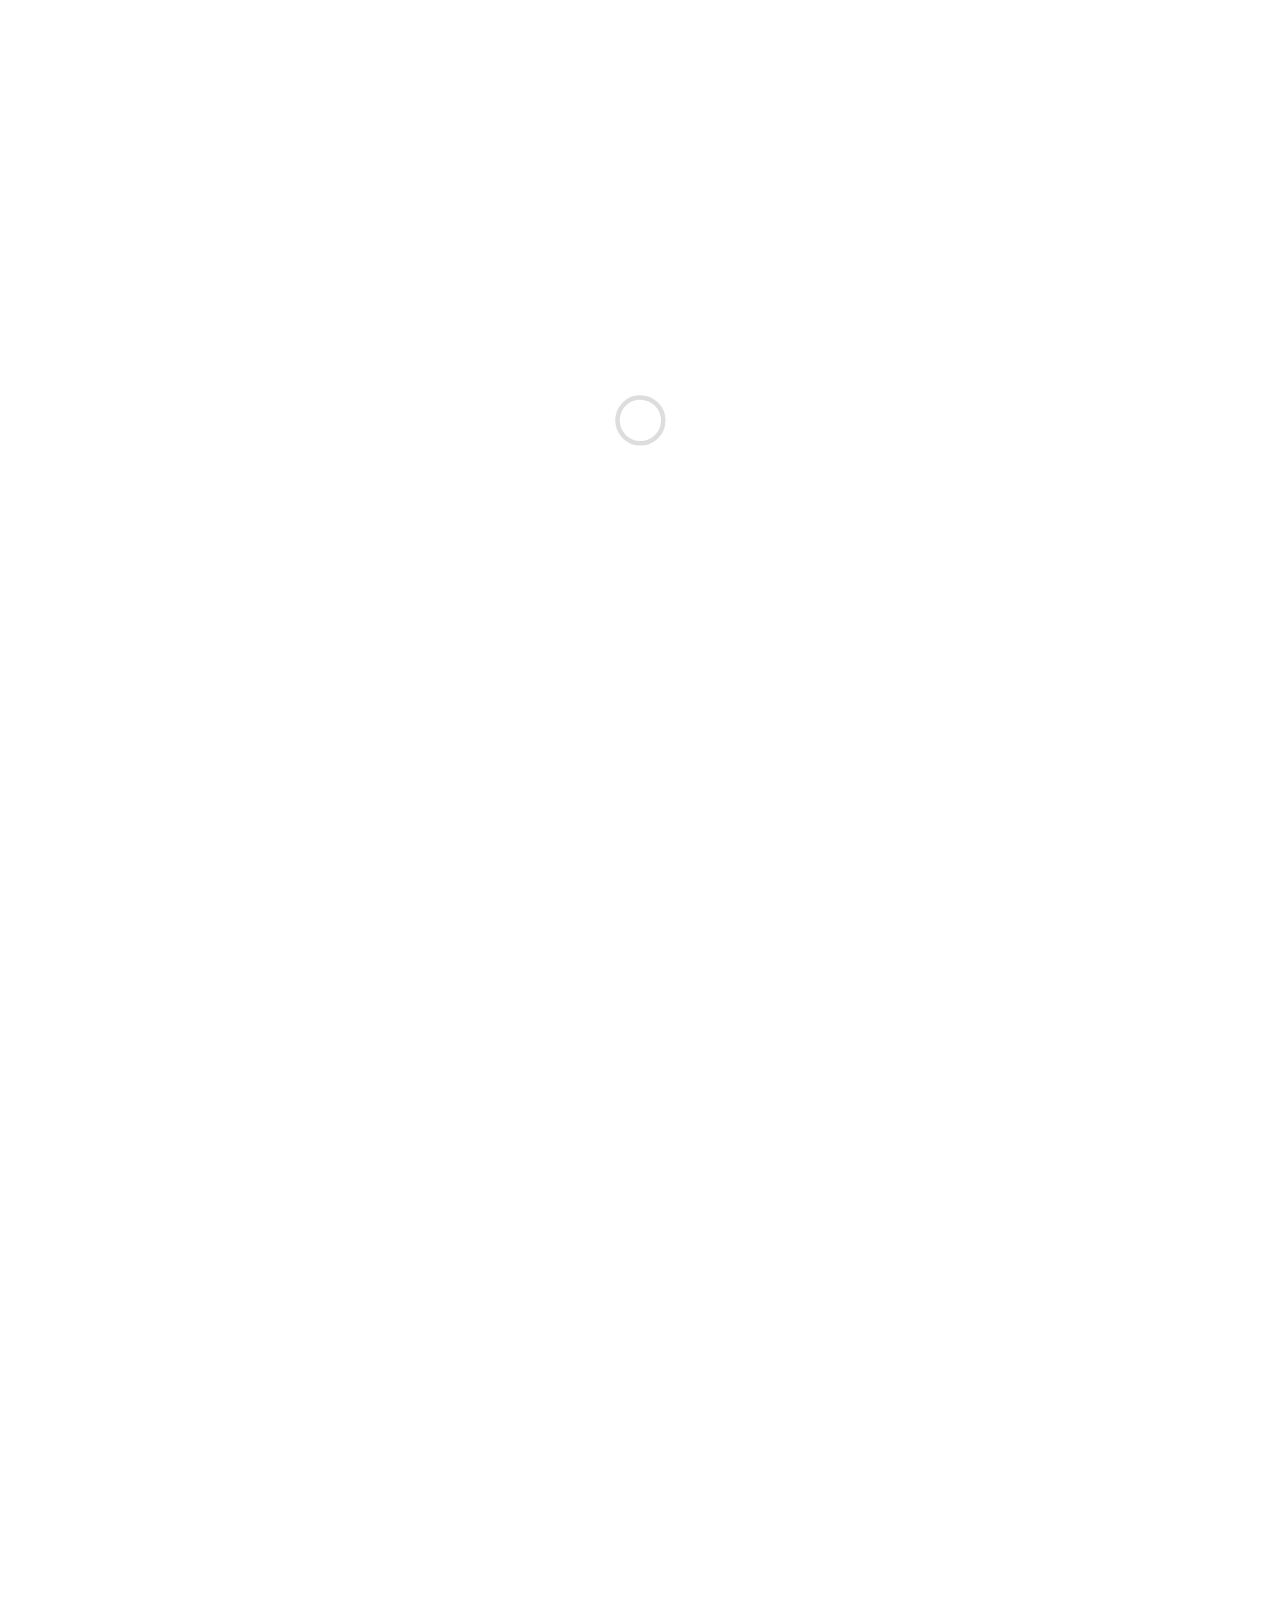
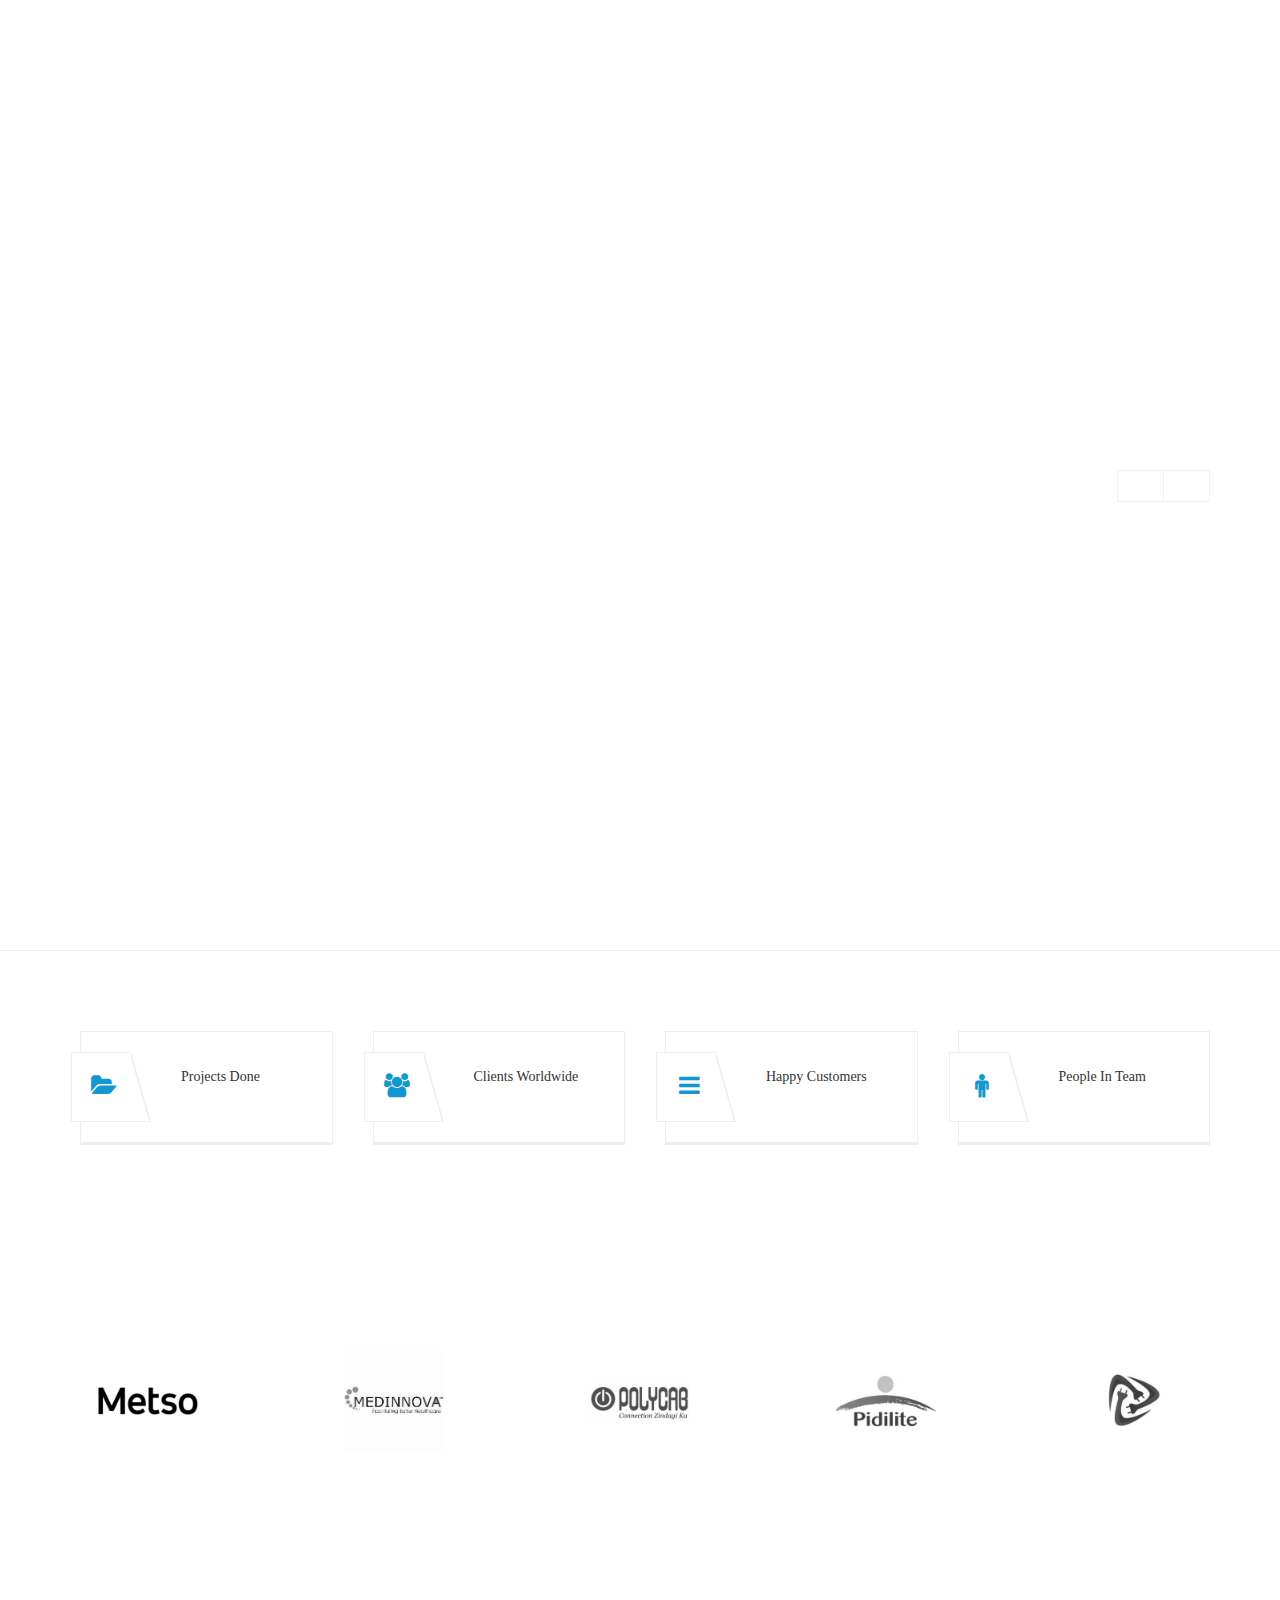
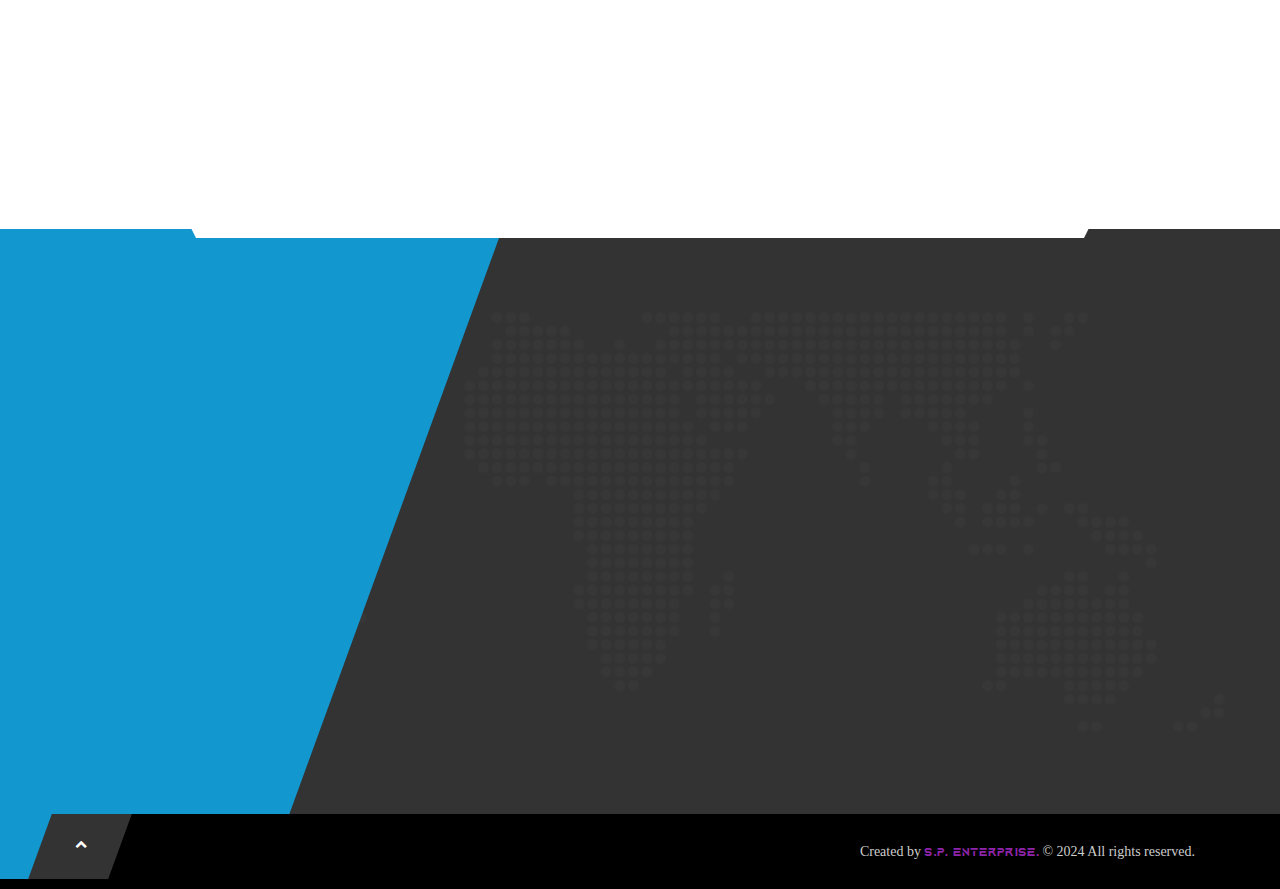
==== commit ec9debb9: "Added gallery of work and owner founder images" ====
--- a/index.html
+++ b/index.html
@@ -12,7 +12,7 @@
   <meta name="description" content="S.K. FIRE PROTECTION, Fire Safety Website, Vadodara, Gujarat " />
   <meta name="author" content="S.P. ENTERPRISE" />
   <meta name="keywords"
-    content="S.K. Fire Protection, fire safety, fire protection services, fire extinguishers, fire alarms, fire safety equipment, fire safety solutions, Vadodara, Gujarat, fire safety consultancy, emergency fire solutions, fire safety products, fire system installation" />
+    content="S.K. Fire Protection, fire safety, \fire protection services, fire extinguishers, fire alarms, fire safety equipment, fire safety solutions, Vadodara, Gujarat, fire safety consultancy, emergency fire solutions, fire safety products, fire system installation" />
 
   <!-- SWITCHER -->
   <link rel="stylesheet" id="switcher-css" type="text/css" href="assets/switcher/css/switcher.css" media="all" />
@@ -405,25 +405,88 @@
         <div id="fleet-gallery" class="owl-carousel enable-owl-carousel" data-pagination="false" data-navigation="true"
           data-min450="2" data-min600="2" data-min768="4">
           <div class="wow rotateIn" data-wow-delay="0.3s">
-            <img src="img/image-worker.jpg" alt="Img" style="height: 200px" />
-          </div>
-          <div class="wow rotateIn" data-wow-delay="0.3s">
-            <img src="img/image-worker.jpg" alt="Img" style="height: 200px" />
-          </div>
-          <div class="wow rotateIn" data-wow-delay="0.3s">
-            <img src="img/image-worker.jpg" alt="Img" style="height: 200px" />
-          </div>
-          <div class="wow rotateIn" data-wow-delay="0.3s">
-            <img src="img/image-worker.jpg" alt="Img" style="height: 200px" />
-          </div>
-          <div class="wow rotateIn" data-wow-delay="0.3s">
-            <img src="img/image-worker.jpg" alt="Img" style="height: 200px" />
-          </div>
-          <div class="wow rotateIn" data-wow-delay="0.3s">
-            <img src="img/image-worker.jpg" alt="Img" style="height: 200px" />
-          </div>
-          <div class="wow rotateIn" data-wow-delay="0.3s">
-            <img src="img/image-worker.jpg" alt="Img" style="height: 200px" />
+            <img src="media/work/1.jpg" alt="Img" style="height: 200px" />
+          </div>
+          <div class="wow rotateIn" data-wow-delay="0.3s">
+            <img src="media/work/2.jpg" alt="Img" style="height: 200px" />
+          </div>
+          <div class="wow rotateIn" data-wow-delay="0.3s">
+            <img src="media/work/3.jpg" alt="Img" style="height: 200px" />
+          </div>
+          <div class="wow rotateIn" data-wow-delay="0.3s">
+            <img src="media/work/4.jpg" alt="Img" style="height: 200px" />
+          </div>
+          <div class="wow rotateIn" data-wow-delay="0.3s">
+            <img src="media/work/5.jpg" alt="Img" style="height: 200px" />
+          </div>
+          <div class="wow rotateIn" data-wow-delay="0.3s">
+            <img src="media/work/6.jpg" alt="Img" style="height: 200px" />
+          </div>
+          <div class="wow rotateIn" data-wow-delay="0.3s">
+            <img src="media/work/7.jpg" alt="Img" style="height: 200px" />
+          </div>
+          <div class="wow rotateIn" data-wow-delay="0.3s">
+            <img src="media/work/8.jpg" alt="Img" style="height: 200px" />
+          </div>
+          <div class="wow rotateIn" data-wow-delay="0.3s">
+            <img src="media/work/9.jpg" alt="Img" style="height: 200px" />
+          </div>
+          <div class="wow rotateIn" data-wow-delay="0.3s">
+            <img src="media/work/10.jpg" alt="Img" style="height: 200px" />
+          </div>
+          <div class="wow rotateIn" data-wow-delay="0.3s">
+            <img src="media/work/11.jpg" alt="Img" style="height: 200px" />
+          </div>
+          <div class="wow rotateIn" data-wow-delay="0.3s">
+            <img src="media/work/12.jpg" alt="Img" style="height: 200px" />
+          </div>
+          <div class="wow rotateIn" data-wow-delay="0.3s">
+            <img src="media/work/13.jpg" alt="Img" style="height: 200px" />
+          </div>
+          <div class="wow rotateIn" data-wow-delay="0.3s">
+            <img src="media/work/14.jpg" alt="Img" style="height: 200px" />
+          </div>
+          <div class="wow rotateIn" data-wow-delay="0.3s">
+            <img src="media/work/15.jpg" alt="Img" style="height: 200px" />
+          </div>
+          <div class="wow rotateIn" data-wow-delay="0.3s">
+            <img src="media/work/16.jpg" alt="Img" style="height: 200px" />
+          </div>
+          <div class="wow rotateIn" data-wow-delay="0.3s">
+            <img src="media/work/17.jpg" alt="Img" style="height: 200px" />
+          </div>
+          <div class="wow rotateIn" data-wow-delay="0.3s">
+            <img src="media/work/18.jpg" alt="Img" style="height: 200px" />
+          </div>
+          <div class="wow rotateIn" data-wow-delay="0.3s">
+            <img src="media/work/19.jpg" alt="Img" style="height: 200px" />
+          </div>
+          <div class="wow rotateIn" data-wow-delay="0.3s">
+            <img src="media/work/20.jpg" alt="Img" style="height: 200px" />
+          </div>
+          <div class="wow rotateIn" data-wow-delay="0.3s">
+            <img src="media/work/21.jpg" alt="Img" style="height: 200px" />
+          </div>
+          <div class="wow rotateIn" data-wow-delay="0.3s">
+            <img src="media/work/22.jpg" alt="Img" style="height: 200px" />
+          </div>
+          <div class="wow rotateIn" data-wow-delay="0.3s">
+            <img src="media/work/23.jpg" alt="Img" style="height: 200px" />
+          </div>
+          <div class="wow rotateIn" data-wow-delay="0.3s">
+            <img src="media/work/24.jpg" alt="Img" style="height: 200px" />
+          </div>
+          <div class="wow rotateIn" data-wow-delay="0.3s">
+            <img src="media/work/25.jpg" alt="Img" style="height: 200px" />
+          </div>
+          <div class="wow rotateIn" data-wow-delay="0.3s">
+            <img src="media/work/26.jpg" alt="Img" style="height: 200px" />
+          </div>
+          <div class="wow rotateIn" data-wow-delay="0.3s">
+            <img src="media/work/27.jpg" alt="Img" style="height: 200px" />
+          </div>
+          <div class="wow rotateIn" data-wow-delay="0.3s">
+            <img src="media/work/28.jpg" alt="Img" style="height: 200px" />
           </div>
         </div>
       </div>
@@ -434,7 +497,7 @@
     <div class="container-fluid block-content percent-blocks" data-waypoint-scroll="true">
       <div class="row stats">
         <div class="col-sm-6 col-md-3 col-lg-3">
-          <div class="chart" data-percent="230">
+          <div class="chart" data-percent="460">
             <span><i class="fa fa-folder-open"></i></span>
             <span class="percent"></span>Projects Done
           </div>
@@ -452,7 +515,7 @@
           </div>
         </div>
         <div class="col-sm-6 col-md-3 col-lg-3">
-          <div class="chart" data-percent="46">
+          <div class="chart" data-percent="17">
             <span><i class="fa fa-male"></i></span>
             <span class="percent"></span>People In Team
           </div>
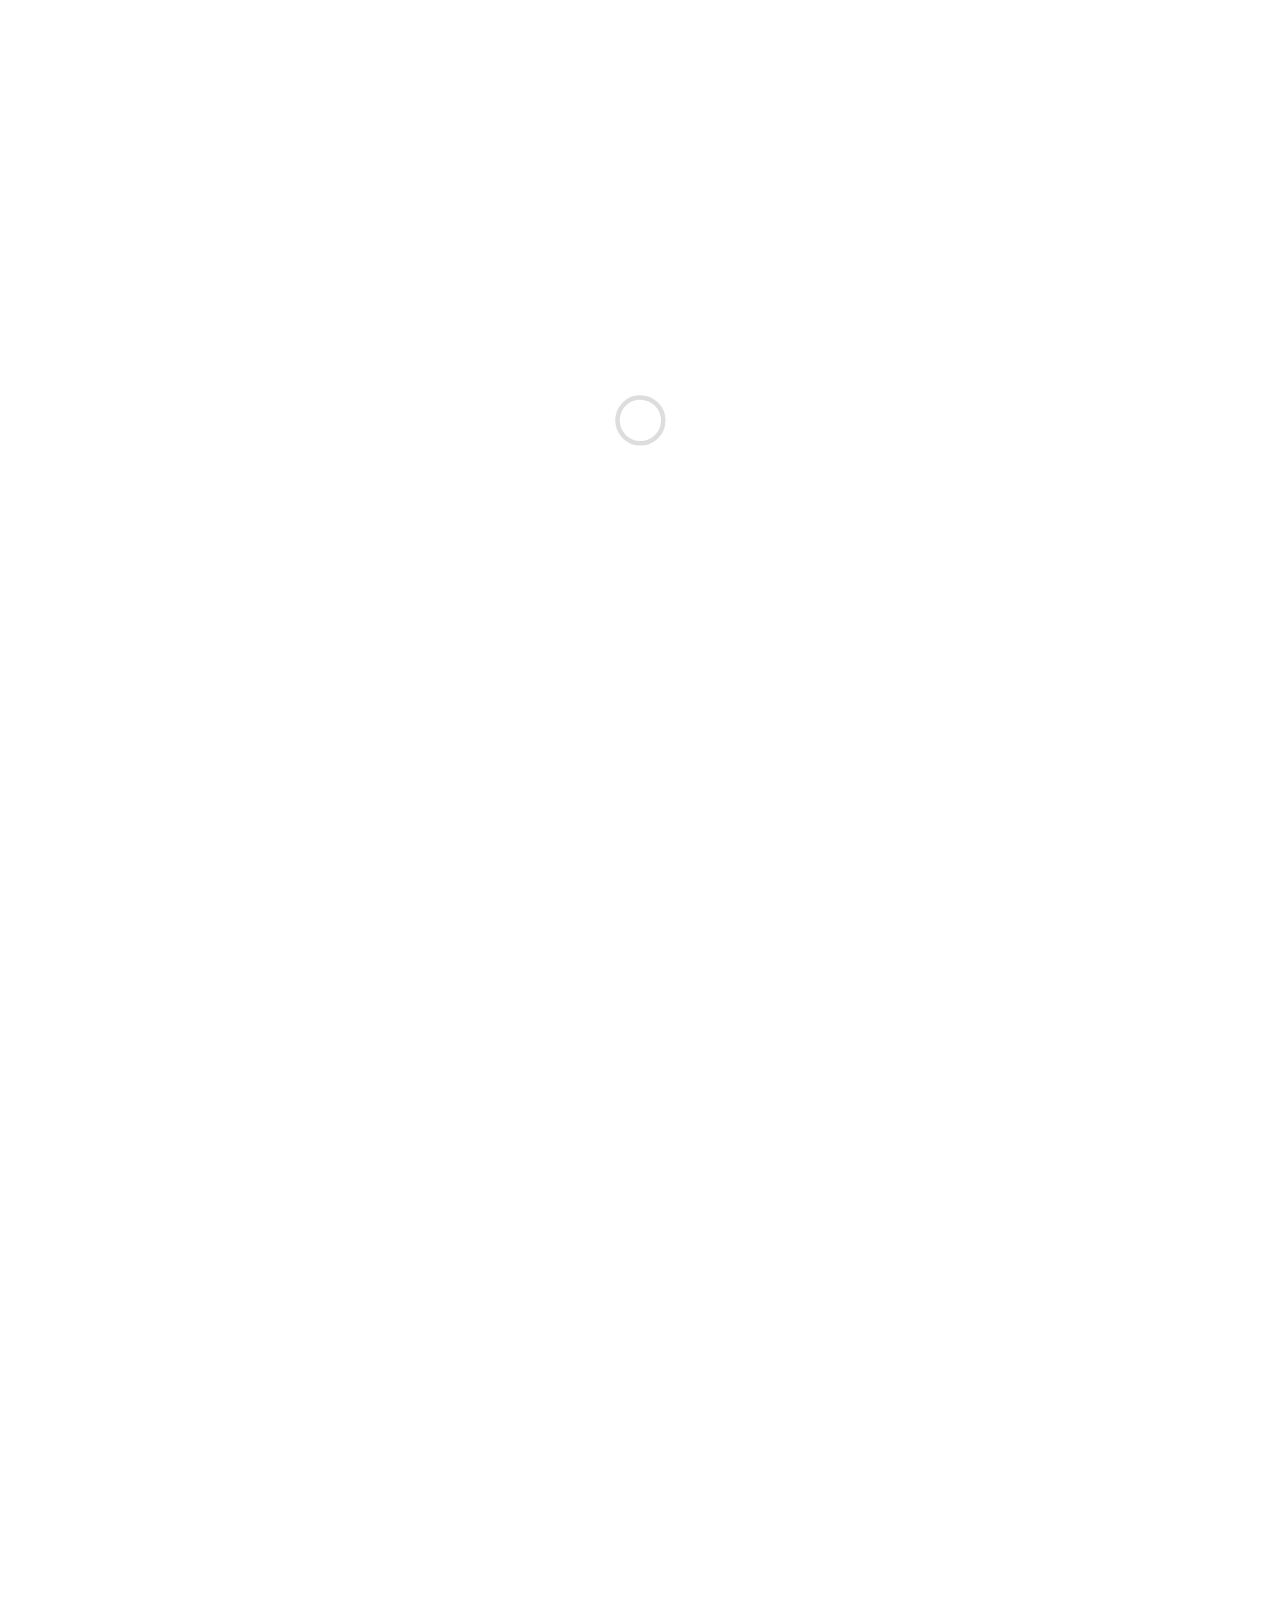
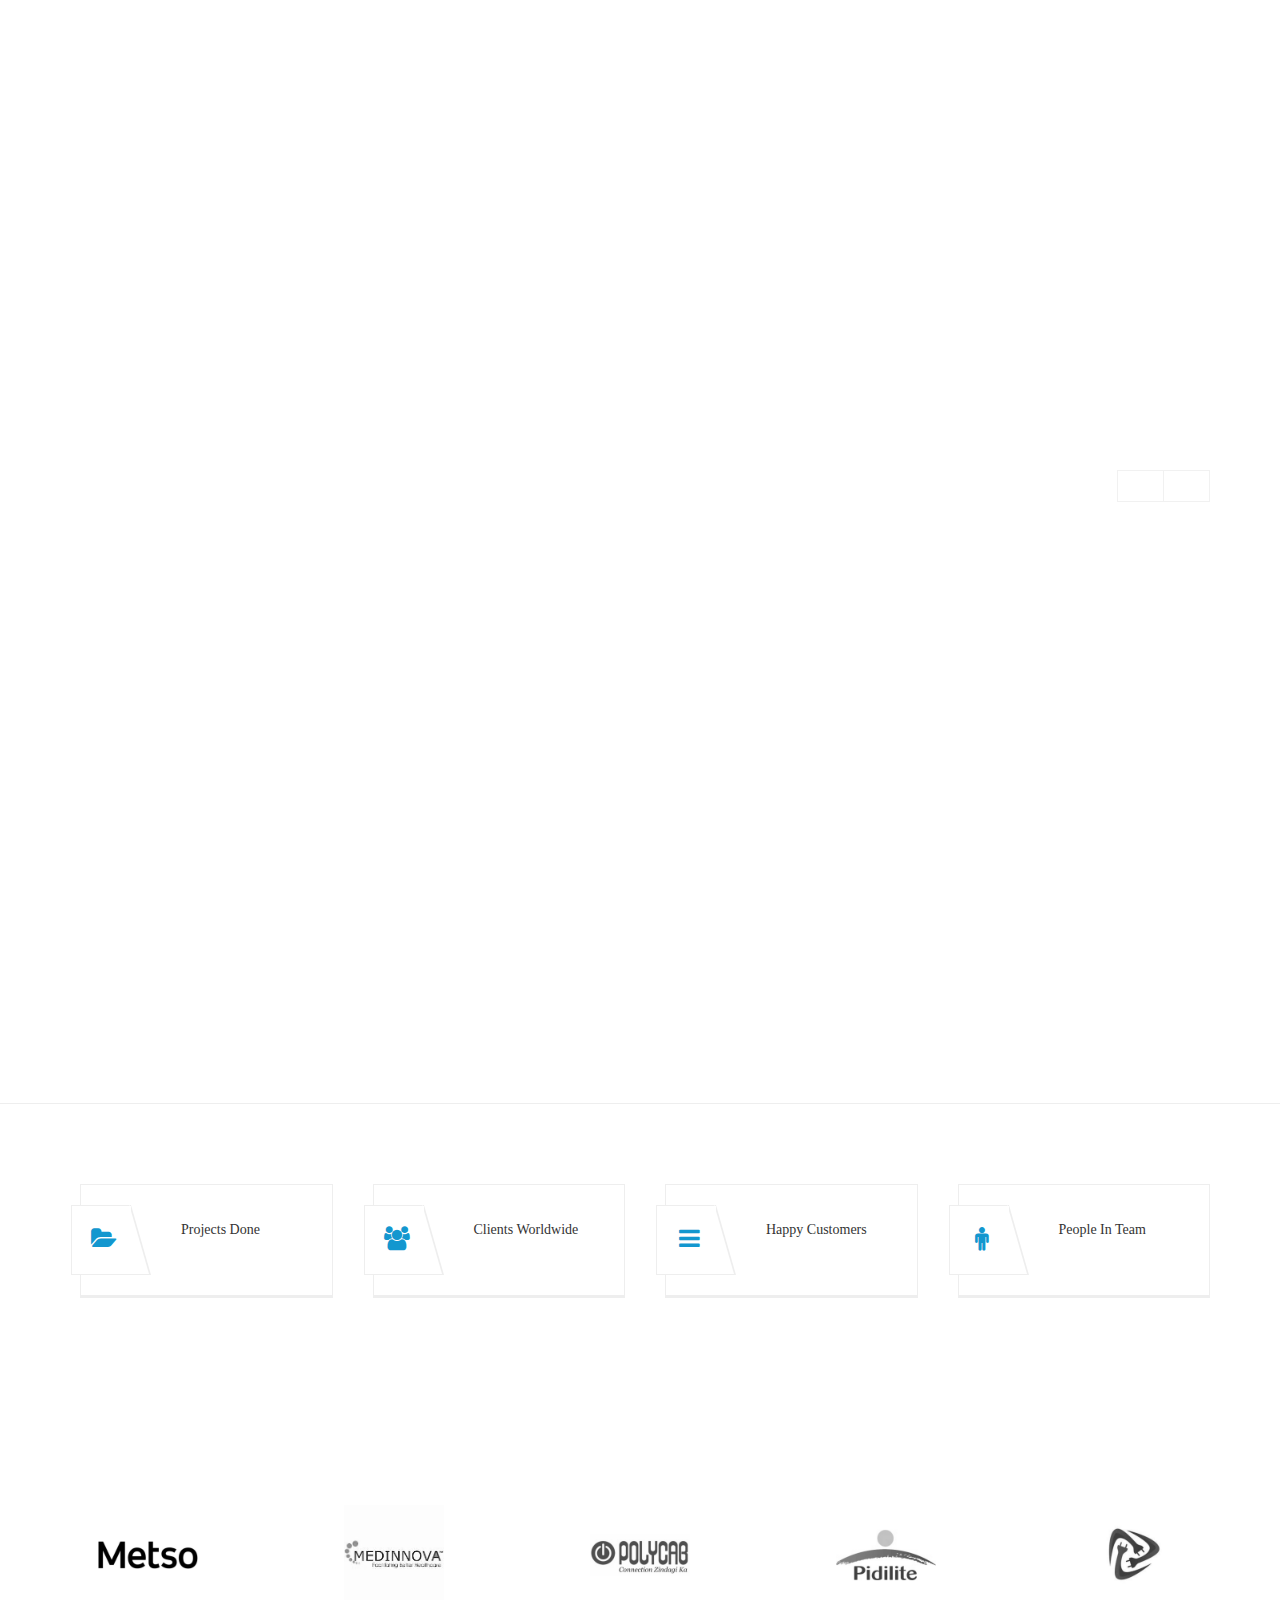
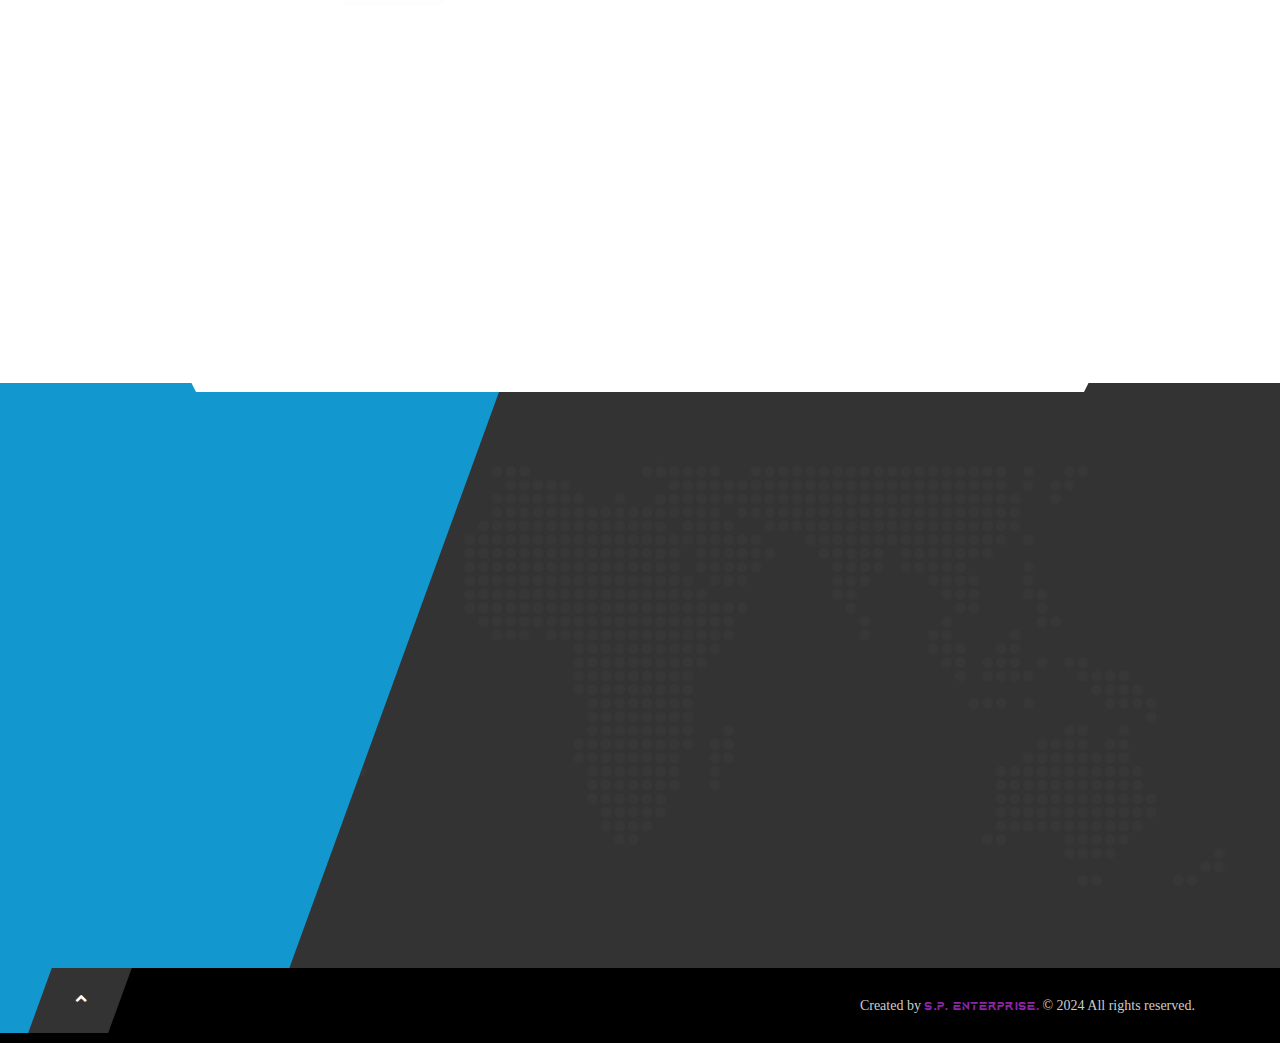
==== commit 18c93273: "Photos formatted correctly" ====
--- a/index.html
+++ b/index.html
@@ -405,88 +405,88 @@
         <div id="fleet-gallery" class="owl-carousel enable-owl-carousel" data-pagination="false" data-navigation="true"
           data-min450="2" data-min600="2" data-min768="4">
           <div class="wow rotateIn" data-wow-delay="0.3s">
-            <img src="media/work/1.jpg" alt="Img" style="height: 200px" />
-          </div>
-          <div class="wow rotateIn" data-wow-delay="0.3s">
-            <img src="media/work/2.jpg" alt="Img" style="height: 200px" />
-          </div>
-          <div class="wow rotateIn" data-wow-delay="0.3s">
-            <img src="media/work/3.jpg" alt="Img" style="height: 200px" />
-          </div>
-          <div class="wow rotateIn" data-wow-delay="0.3s">
-            <img src="media/work/4.jpg" alt="Img" style="height: 200px" />
-          </div>
-          <div class="wow rotateIn" data-wow-delay="0.3s">
-            <img src="media/work/5.jpg" alt="Img" style="height: 200px" />
-          </div>
-          <div class="wow rotateIn" data-wow-delay="0.3s">
-            <img src="media/work/6.jpg" alt="Img" style="height: 200px" />
-          </div>
-          <div class="wow rotateIn" data-wow-delay="0.3s">
-            <img src="media/work/7.jpg" alt="Img" style="height: 200px" />
-          </div>
-          <div class="wow rotateIn" data-wow-delay="0.3s">
-            <img src="media/work/8.jpg" alt="Img" style="height: 200px" />
-          </div>
-          <div class="wow rotateIn" data-wow-delay="0.3s">
-            <img src="media/work/9.jpg" alt="Img" style="height: 200px" />
-          </div>
-          <div class="wow rotateIn" data-wow-delay="0.3s">
-            <img src="media/work/10.jpg" alt="Img" style="height: 200px" />
-          </div>
-          <div class="wow rotateIn" data-wow-delay="0.3s">
-            <img src="media/work/11.jpg" alt="Img" style="height: 200px" />
-          </div>
-          <div class="wow rotateIn" data-wow-delay="0.3s">
-            <img src="media/work/12.jpg" alt="Img" style="height: 200px" />
-          </div>
-          <div class="wow rotateIn" data-wow-delay="0.3s">
-            <img src="media/work/13.jpg" alt="Img" style="height: 200px" />
-          </div>
-          <div class="wow rotateIn" data-wow-delay="0.3s">
-            <img src="media/work/14.jpg" alt="Img" style="height: 200px" />
-          </div>
-          <div class="wow rotateIn" data-wow-delay="0.3s">
-            <img src="media/work/15.jpg" alt="Img" style="height: 200px" />
-          </div>
-          <div class="wow rotateIn" data-wow-delay="0.3s">
-            <img src="media/work/16.jpg" alt="Img" style="height: 200px" />
-          </div>
-          <div class="wow rotateIn" data-wow-delay="0.3s">
-            <img src="media/work/17.jpg" alt="Img" style="height: 200px" />
-          </div>
-          <div class="wow rotateIn" data-wow-delay="0.3s">
-            <img src="media/work/18.jpg" alt="Img" style="height: 200px" />
-          </div>
-          <div class="wow rotateIn" data-wow-delay="0.3s">
-            <img src="media/work/19.jpg" alt="Img" style="height: 200px" />
-          </div>
-          <div class="wow rotateIn" data-wow-delay="0.3s">
-            <img src="media/work/20.jpg" alt="Img" style="height: 200px" />
-          </div>
-          <div class="wow rotateIn" data-wow-delay="0.3s">
-            <img src="media/work/21.jpg" alt="Img" style="height: 200px" />
-          </div>
-          <div class="wow rotateIn" data-wow-delay="0.3s">
-            <img src="media/work/22.jpg" alt="Img" style="height: 200px" />
-          </div>
-          <div class="wow rotateIn" data-wow-delay="0.3s">
-            <img src="media/work/23.jpg" alt="Img" style="height: 200px" />
-          </div>
-          <div class="wow rotateIn" data-wow-delay="0.3s">
-            <img src="media/work/24.jpg" alt="Img" style="height: 200px" />
-          </div>
-          <div class="wow rotateIn" data-wow-delay="0.3s">
-            <img src="media/work/25.jpg" alt="Img" style="height: 200px" />
-          </div>
-          <div class="wow rotateIn" data-wow-delay="0.3s">
-            <img src="media/work/26.jpg" alt="Img" style="height: 200px" />
-          </div>
-          <div class="wow rotateIn" data-wow-delay="0.3s">
-            <img src="media/work/27.jpg" alt="Img" style="height: 200px" />
-          </div>
-          <div class="wow rotateIn" data-wow-delay="0.3s">
-            <img src="media/work/28.jpg" alt="Img" style="height: 200px" />
+            <img src="media/work/1.jpg" alt="Img"  />
+          </div>
+          <div class="wow rotateIn" data-wow-delay="0.3s">
+            <img src="media/work/2.jpg" alt="Img"  />
+          </div>
+          <div class="wow rotateIn" data-wow-delay="0.3s">
+            <img src="media/work/3.jpg" alt="Img"   />
+          </div>
+          <div class="wow rotateIn" data-wow-delay="0.3s">
+            <img src="media/work/4.jpg" alt="Img"   />
+          </div>
+          <div class="wow rotateIn" data-wow-delay="0.3s">
+            <img src="media/work/5.jpg" alt="Img"   />
+          </div>
+          <div class="wow rotateIn" data-wow-delay="0.3s">
+            <img src="media/work/6.jpg" alt="Img"   />
+          </div>
+          <div class="wow rotateIn" data-wow-delay="0.3s">
+            <img src="media/work/7.jpg" alt="Img"   />
+          </div>
+          <div class="wow rotateIn" data-wow-delay="0.3s">
+            <img src="media/work/8.jpg" alt="Img"   />
+          </div>
+          <div class="wow rotateIn" data-wow-delay="0.3s">
+            <img src="media/work/9.jpg" alt="Img"   />
+          </div>
+          <div class="wow rotateIn" data-wow-delay="0.3s">
+            <img src="media/work/10.jpg" alt="Img"   />
+          </div>
+          <!-- <div class="wow rotateIn" data-wow-delay="0.3s">
+            <img src="media/work/11.jpg" alt="Img"   />
+          </div> -->
+          <div class="wow rotateIn" data-wow-delay="0.3s">
+            <img src="media/work/12.jpg" alt="Img"   />
+          </div>
+          <div class="wow rotateIn" data-wow-delay="0.3s">
+            <img src="media/work/13.jpg" alt="Img"   />
+          </div>
+          <div class="wow rotateIn" data-wow-delay="0.3s">
+            <img src="media/work/14.jpg" alt="Img"   />
+          </div>
+          <div class="wow rotateIn" data-wow-delay="0.3s">
+            <img src="media/work/15.jpg" alt="Img"   />
+          </div>
+          <div class="wow rotateIn" data-wow-delay="0.3s">
+            <img src="media/work/16.jpg" alt="Img"   />
+          </div>
+          <div class="wow rotateIn" data-wow-delay="0.3s">
+            <img src="media/work/17.jpg" alt="Img"   />
+          </div>
+          <div class="wow rotateIn" data-wow-delay="0.3s">
+            <img src="media/work/18.jpg" alt="Img"   />
+          </div>
+          <div class="wow rotateIn" data-wow-delay="0.3s">
+            <img src="media/work/19.jpg" alt="Img"   />
+          </div>
+          <div class="wow rotateIn" data-wow-delay="0.3s">
+            <img src="media/work/20.jpg" alt="Img"   />
+          </div>
+          <div class="wow rotateIn" data-wow-delay="0.3s">
+            <img src="media/work/21.jpg" alt="Img"   />
+          </div>
+          <div class="wow rotateIn" data-wow-delay="0.3s">
+            <img src="media/work/22.jpg" alt="Img"   />
+          </div>
+          <div class="wow rotateIn" data-wow-delay="0.3s">
+            <img src="media/work/23.jpg" alt="Img"   />
+          </div>
+          <!-- <div class="wow rotateIn" data-wow-delay="0.3s">
+            <img src="media/work/24.jpg" alt="Img"   />
+          </div> -->
+          <div class="wow rotateIn" data-wow-delay="0.3s">
+            <img src="media/work/25.jpg" alt="Img"   />
+          </div>
+          <div class="wow rotateIn" data-wow-delay="0.3s">
+            <img src="media/work/26.jpg" alt="Img"   />
+          </div>
+          <div class="wow rotateIn" data-wow-delay="0.3s">
+            <img src="media/work/27.jpg" alt="Img"   />
+          </div>
+          <div class="wow rotateIn" data-wow-delay="0.3s">
+            <img src="media/work/28.jpg" alt="Img"   />
           </div>
         </div>
       </div>
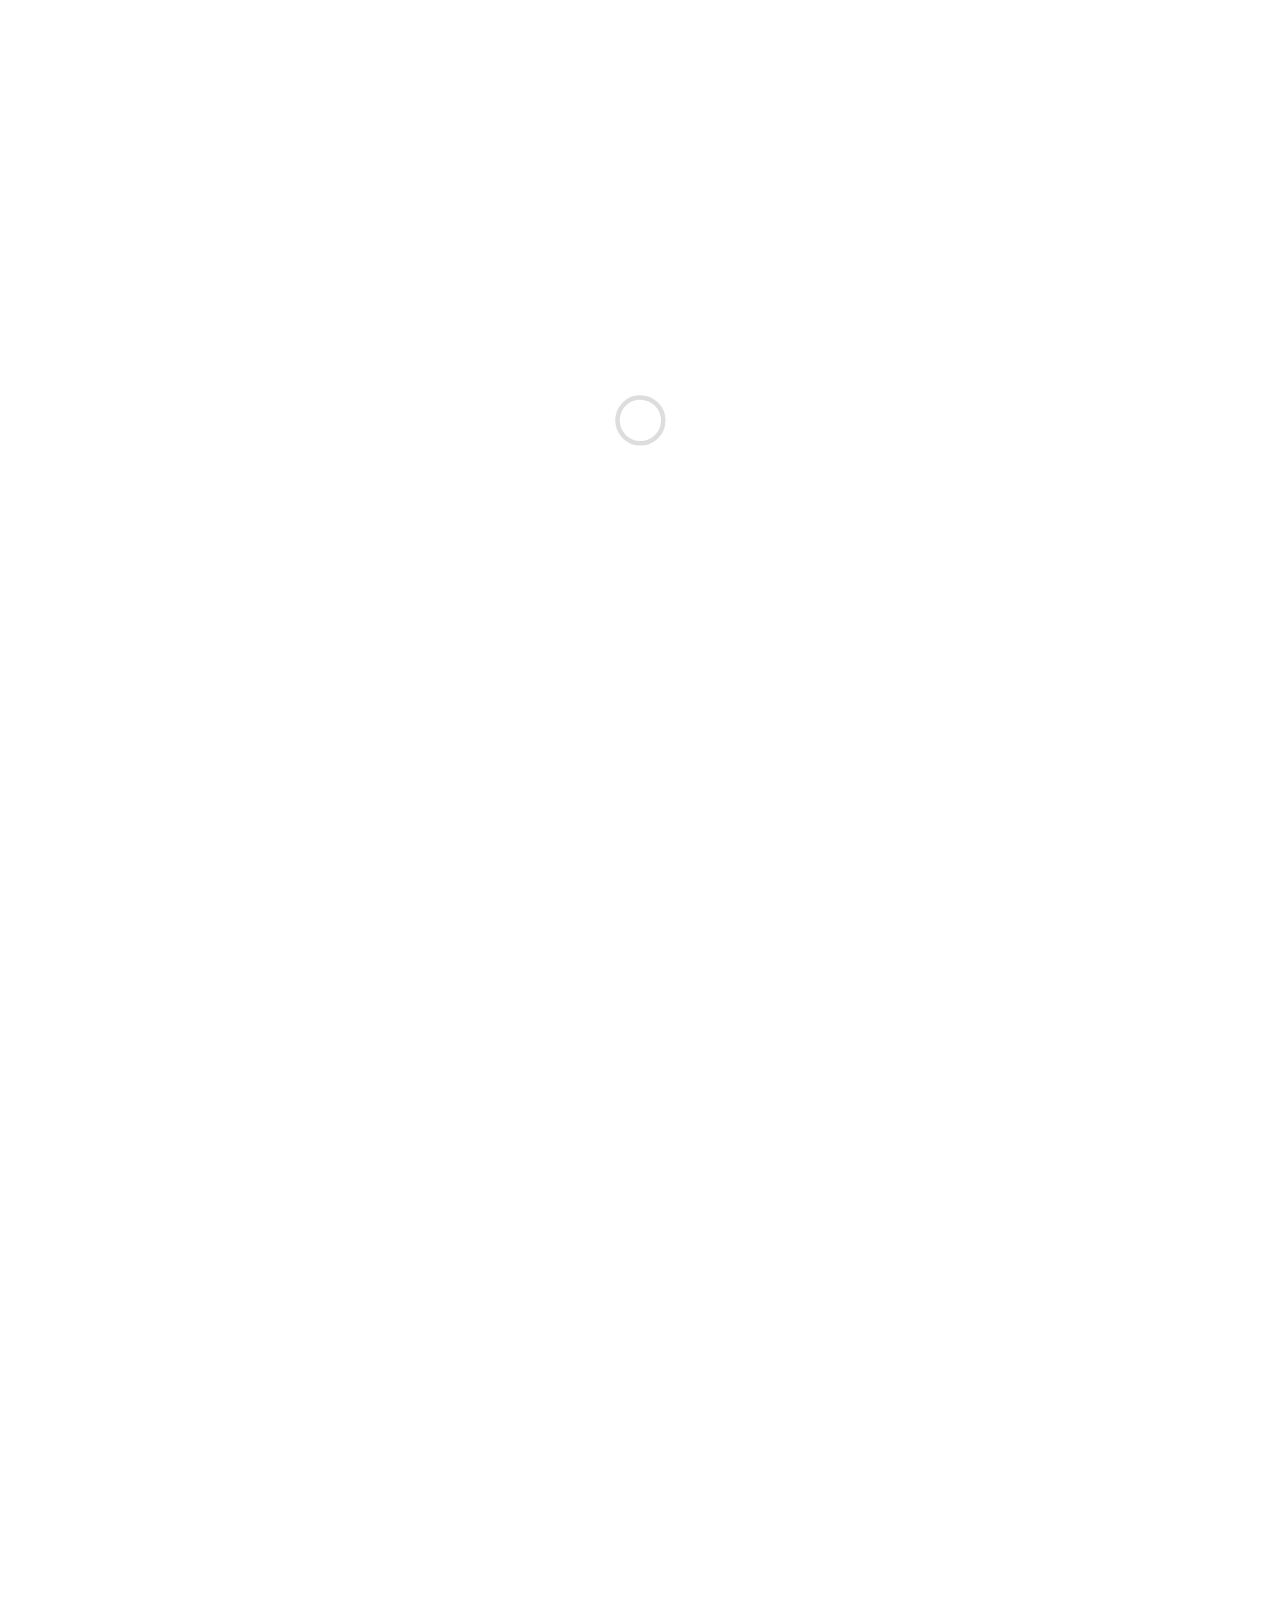
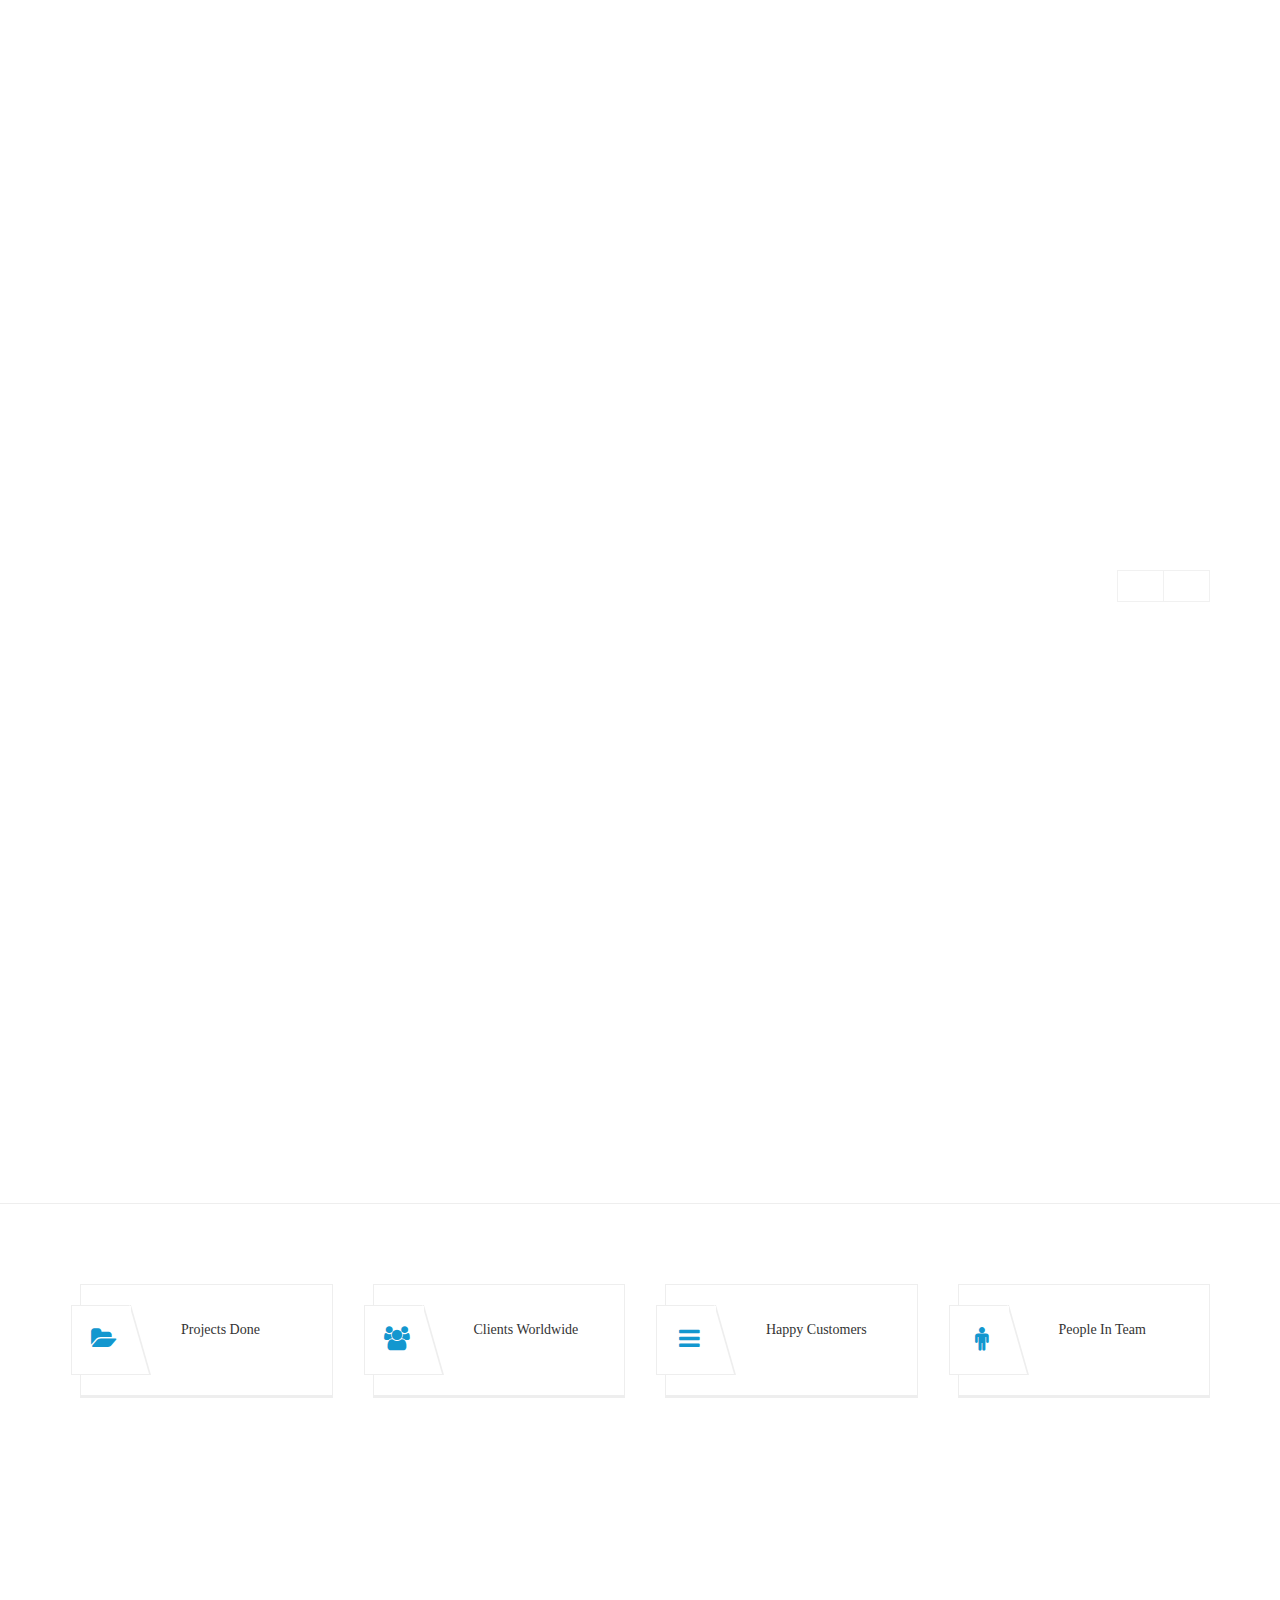
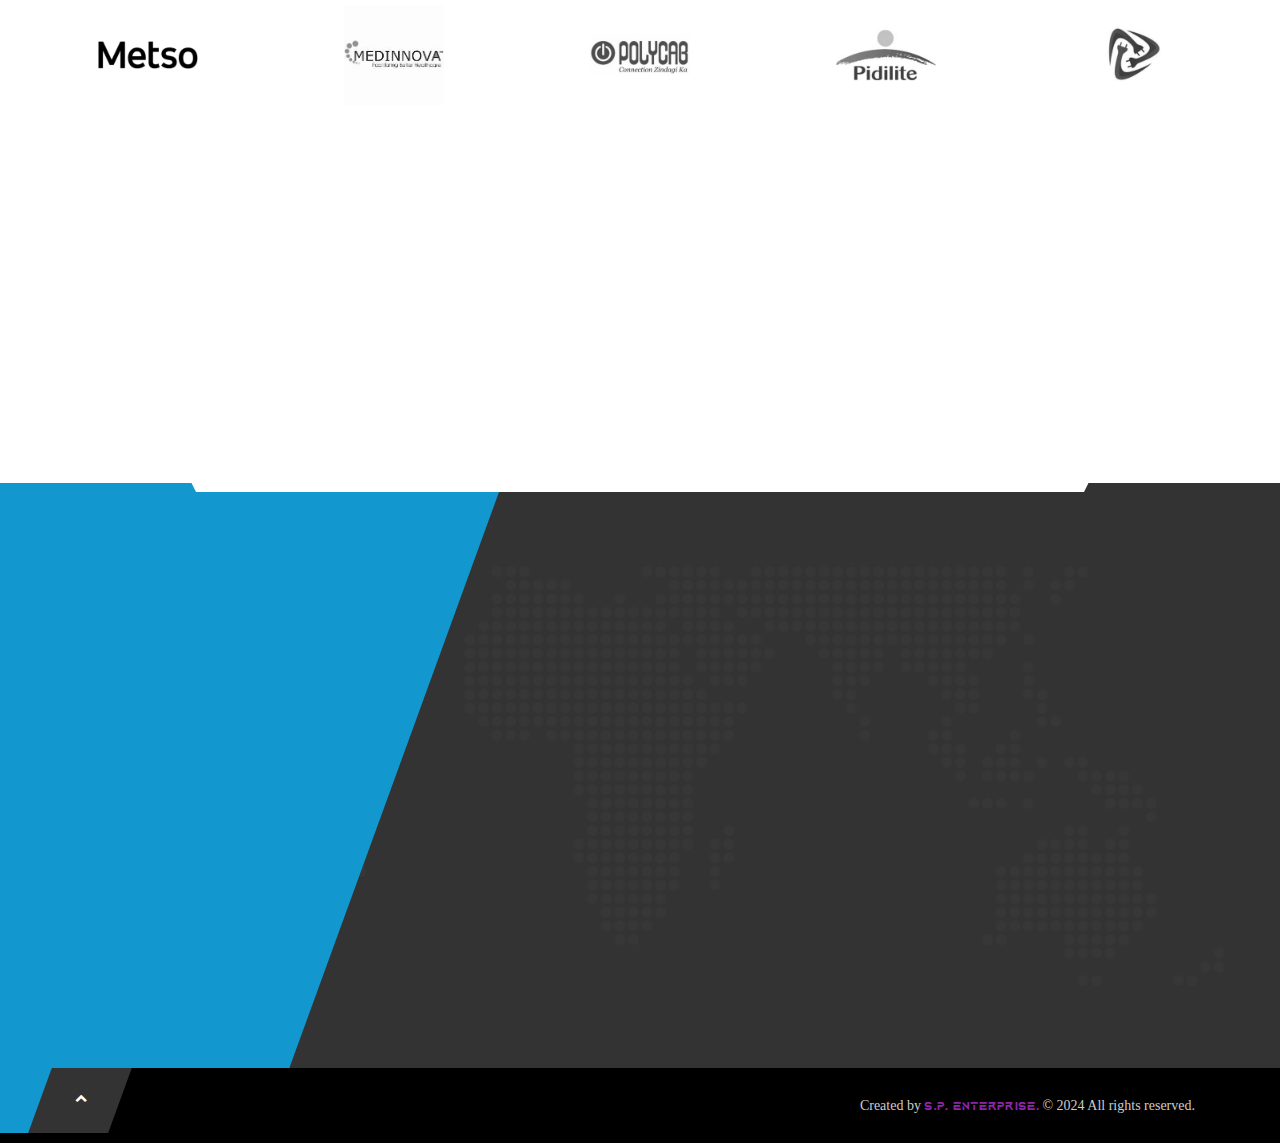
==== commit cae4bf06: "minor changes to our services box" ====
--- a/index.html
+++ b/index.html
@@ -346,7 +346,7 @@
               Secure your premises with
               cutting-edge IP CCTV cameras for real-time monitoring and high-definition surveillance. Our
               systems offer reliable protection, anytime, anywhere, with advanced features for enhanced
-              security
+              security.
             </p>
           </a>
         </div>
